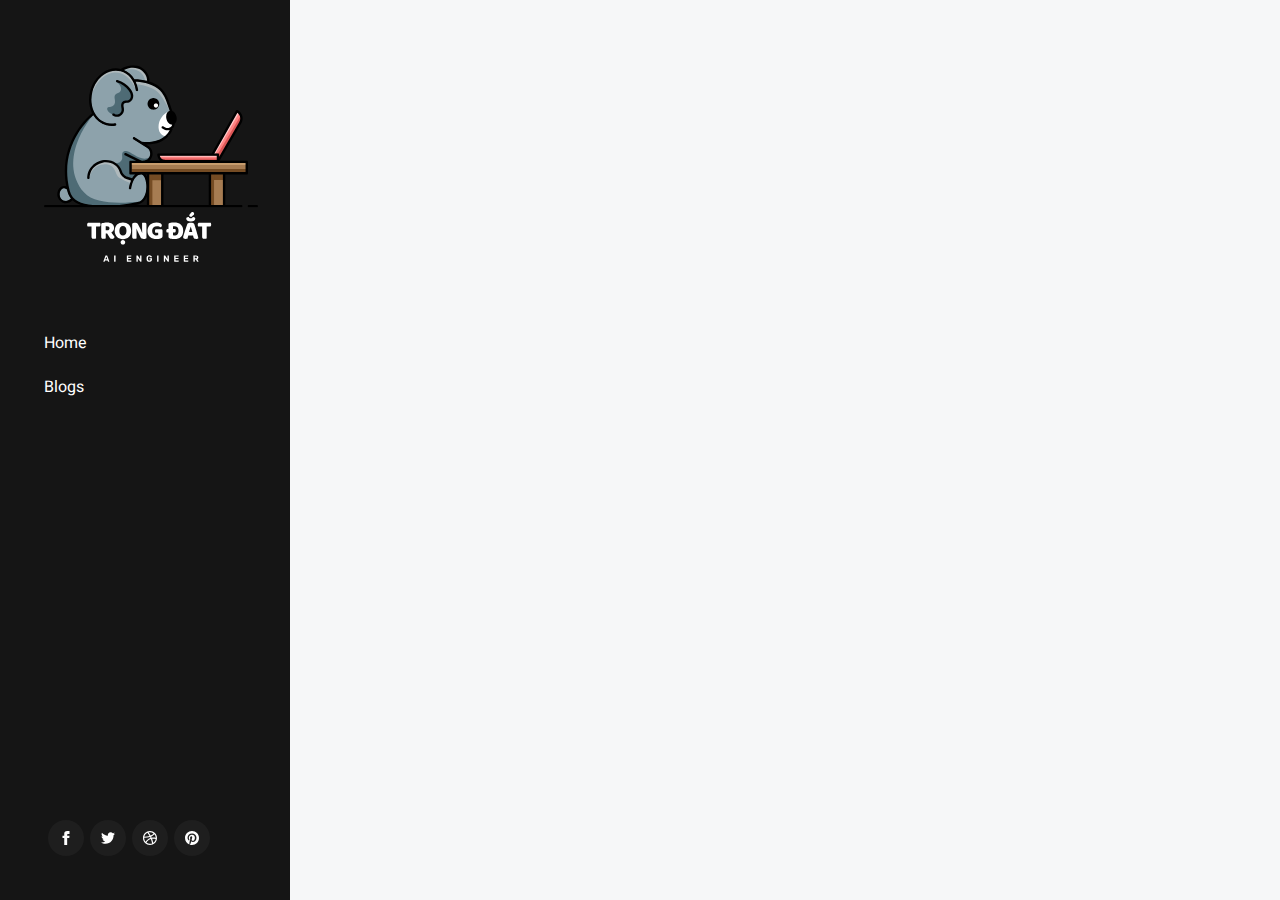
==== index.html @ d4995d7b "web" ====
<!DOCTYPE html>
<html class="no-js" lang="en">
<head>
    <!-- CSS
    ================================================== -->
    <link rel="stylesheet" href="statics/css/base.css">
    <link rel="stylesheet" href="statics/css/vendor.css">
    <link rel="stylesheet" href="statics/css/main.css">

    <script  type="text/javascript"  src="statics/js/jquery-3.2.1.min.js"></script>
    <script>
        $(function(){ $("head").load("components/head.html") });
        $(function(){ $("#menu").load("components/menu.html") });
    </script>
</head>

<body>
    <header id="menu"></header>
    <footer id="footer"></footer>
</body>
---- statics/css/base.css ----
/* =================================================================== 
 *
 *  Typewrite Base Stylesheet
 *  Template Ver. 1.0.0
 *  05-17-2019
 *  ------------------------------------------------------------------
 *
 *  TOC:
 *  # imports
 *  # normalize 
 *  # basic/base setup styles 
 *  # Grid v2.0.1
 *  # block grids
 *  # MISC
 *
 * =================================================================== */



/* ===================================================================
 * # imports 
 *
 * ------------------------------------------------------------------- */
@import url("https://fonts.googleapis.com/css?family=Heebo:300,400,500,600,700|Lora:400,400i,700,700i|IBM+Plex+Sans:300,400,400i,600,700,900");


/* ==========================================================================
 * # normalize
 * normalize.css v8.0.1 | MIT License |
 * github.com/necolas/normalize.css
 *
 * -------------------------------------------------------------------------- */

/* ------------------------------------------------------------------- 
 * ## document
 * ------------------------------------------------------------------- */

/* 1. Correct the line height in all browsers.
 * 2. Prevent adjustments of font size after orientation changes in iOS.*/
html {
  line-height: 1.15;  /* 1 */
  -webkit-text-size-adjust: 100%;  /* 2 */
}

/* ------------------------------------------------------------------- 
 * ## sections
 * ------------------------------------------------------------------- */

/* Remove the margin in all browsers. */
body {
  margin: 0;
}

/* Render the `main` element consistently in IE. */
main {
  display: block;
}

/* Correct the font size and margin on `h1` elements within `section` and
 * `article` contexts in Chrome, Firefox, and Safari. */
h1 {
  font-size: 2em;
  margin: 0.67em 0;
}

/* ------------------------------------------------------------------- 
 * ## grouping
 * ------------------------------------------------------------------- */

/* 1. Add the correct box sizing in Firefox.
 * 2. Show the overflow in Edge and IE. */
hr {
  box-sizing: content-box;  /* 1 */
  height: 0;  /* 1 */
  overflow: visible;  /* 2 */
}

/* 1. Correct the inheritance and scaling of font size in all browsers.
 * 2. Correct the odd `em` font sizing in all browsers. */
pre {
  font-family: monospace, monospace;  /* 1 */
  font-size: 1em;  /* 2 */
}

/* ------------------------------------------------------------------- 
 * ## text-level semantics
 * ------------------------------------------------------------------- */

/* Remove the gray background on active links in IE 10. */
a {
  background-color: transparent;
}

/* 1. Remove the bottom border in Chrome 57-
 * 2. Add the correct text decoration in Chrome, Edge, IE, Opera, and Safari. */
abbr[title] {
  border-bottom: none;  /* 1 */
  text-decoration: underline;  /* 2 */
  text-decoration: underline dotted;  /* 2 */
}

/* Add the correct font weight in Chrome, Edge, and Safari. */
b,
strong {
  font-weight: bolder;
}

/* 1. Correct the inheritance and scaling of font size in all browsers.
 * 2. Correct the odd `em` font sizing in all browsers. */
code,
kbd,
samp {
  font-family: monospace, monospace;  /* 1 */
  font-size: 1em;  /* 2 */
}

/* Add the correct font size in all browsers. */
small {
  font-size: 80%;
}

/* Prevent `sub` and `sup` elements from affecting the line height in
 * all browsers. */
sub,
sup {
  font-size: 75%;
  line-height: 0;
  position: relative;
  vertical-align: baseline;
}

sub {
  bottom: -0.25em;
}

sup {
  top: -0.5em;
}

/* ------------------------------------------------------------------- 
 * ## embedded content
 * ------------------------------------------------------------------- */

/* Remove the border on images inside links in IE 10. */
img {
  border-style: none;
}

/* ------------------------------------------------------------------- 
 * ## forms
 * ------------------------------------------------------------------- */

/* 1. Change the font styles in all browsers.
 * 2. Remove the margin in Firefox and Safari. */
button,
input,
optgroup,
select,
textarea {
  font-family: inherit;  /* 1 */
  font-size: 100%;  /* 1 */
  line-height: 1.15;  /* 1 */
  margin: 0;  /* 2 */
}

/* Show the overflow in IE.
 * 1. Show the overflow in Edge. */
button,
input {

  /* 1 */
  overflow: visible;
}

/* Remove the inheritance of text transform in Edge, Firefox, and IE.
 * 1. Remove the inheritance of text transform in Firefox. */
button,
select {

  /* 1 */
  text-transform: none;
}

/* Correct the inability to style clickable types in iOS and Safari. */
button,
[type="button"],
[type="reset"],
[type="submit"] {
  -webkit-appearance: button;
}

/* Remove the inner border and padding in Firefox. */
button::-moz-focus-inner,
[type="button"]::-moz-focus-inner,
[type="reset"]::-moz-focus-inner,
[type="submit"]::-moz-focus-inner {
  border-style: none;
  padding: 0;
}

/* Restore the focus styles unset by the previous rule. */
button:-moz-focusring,
[type="button"]:-moz-focusring,
[type="reset"]:-moz-focusring,
[type="submit"]:-moz-focusring {
  outline: 1px dotted ButtonText;
}

/* Correct the padding in Firefox. */
fieldset {
  padding: 0.35em 0.75em 0.625em;
}

/* 1. Correct the text wrapping in Edge and IE.
 * 2. Correct the color inheritance from `fieldset` elements in IE.
 * 3. Remove the padding so developers are not caught out when they zero out
 *    `fieldset` elements in all browsers. */
legend {
  box-sizing: border-box;  /* 1 */
  color: inherit;  /* 2 */
  display: table;  /* 1 */
  max-width: 100%;  /* 1 */
  padding: 0;  /* 3 */
  white-space: normal;  /* 1 */
}

/* Add the correct vertical alignment in Chrome, Firefox, and Opera. */
progress {
  vertical-align: baseline;
}

/* Remove the default vertical scrollbar in IE 10+. */
textarea {
  overflow: auto;
}

/* 1. Add the correct box sizing in IE 10.
 * 2. Remove the padding in IE 10. */
[type="checkbox"],
[type="radio"] {
  box-sizing: border-box;  /* 1 */
  padding: 0;  /* 2 */
}

/* Correct the cursor style of increment and decrement buttons in Chrome. */
[type="number"]::-webkit-inner-spin-button,
[type="number"]::-webkit-outer-spin-button {
  height: auto;
}

/* 1. Correct the odd appearance in Chrome and Safari.
 * 2. Correct the outline style in Safari. */
[type="search"] {
  -webkit-appearance: textfield;  /* 1 */
  outline-offset: -2px;  /* 2 */
}

/* Remove the inner padding in Chrome and Safari on macOS. */
[type="search"]::-webkit-search-decoration {
  -webkit-appearance: none;
}

/* 1. Correct the inability to style clickable types in iOS and Safari.
 * 2. Change font properties to `inherit` in Safari. */
::-webkit-file-upload-button {
  -webkit-appearance: button;  /* 1 */
  font: inherit;  /* 2 */
}

/* ------------------------------------------------------------------- 
 * ## interactive
 * ------------------------------------------------------------------- */

/* Add the correct display in Edge, IE 10+, and Firefox. */
details {
  display: block;
}

/* Add the correct display in all browsers. */
summary {
  display: list-item;
}

/* ------------------------------------------------------------------- 
 * ## misc
 * ------------------------------------------------------------------- */

/* Add the correct display in IE 10+. */
template {
  display: none;
}

/* Add the correct display in IE 10. */
[hidden] {
  display: none;
}


/* ===================================================================
 * # basic/base setup styles
 *
 * ------------------------------------------------------------------- */
html {
  font-size: 62.5%;
  box-sizing: border-box;
}

*,
*::before,
*::after {
  box-sizing: inherit;
}

body {
  font-weight: normal;
  line-height: 1;
  word-wrap: break-word;
  -moz-font-smoothing: grayscale;
  -moz-osx-font-smoothing: grayscale;
  -webkit-font-smoothing: antialiased;
  -webkit-overflow-scrolling: touch;
  -webkit-text-size-adjust: none;
}

/* ------------------------------------------------------------------- 
 * ## Media
 * ------------------------------------------------------------------- */
svg,
img,
video embed,
iframe,
object {
  max-width: 100%;
  height: auto;
}

/* ------------------------------------------------------------------- 
 * ## Typography resets 
 * ------------------------------------------------------------------- */
div, dl, dt, dd, ul, ol, li, h1, h2, h3, h4, h5, h6, pre, form, p, blockquote, th, td {
  margin: 0;
  padding: 0;
}

p {
  font-size: inherit;
  text-rendering: optimizeLegibility;
}

em,
i {
  font-style: italic;
  line-height: inherit;
}

strong,
b {
  font-weight: bold;
  line-height: inherit;
}

small {
  font-size: 60%;
  line-height: inherit;
}

ol,
ul {
  list-style: none;
}

li {
  display: block;
}

/* ------------------------------------------------------------------- 
 * ## links
 * ------------------------------------------------------------------- */
a {
  text-decoration: none;
  line-height: inherit;
}

a img {
  border: none;
}

/* ------------------------------------------------------------------- 
 * ## inputs
 * ------------------------------------------------------------------- */
fieldset {
  margin: 0;
  padding: 0;
}

input[type="email"],
input[type="number"],
input[type="search"],
input[type="text"],
input[type="tel"],
input[type="url"],
input[type="password"],
textarea {
  -webkit-appearance: none;
  -moz-appearance: none;
  appearance: none;
}


/* ===================================================================
 * # Grid v2.0.1
 *
 *   -----------------------------------------------------------------
 * - Grid breakpoints are based on MAXIMUM WIDTH media queries, 
 *   meaning they apply to that one breakpoint and ALL THOSE BELOW IT.
 * - Grid columns without a specified width will automatically layout 
 *   as equal width columns.
 * ------------------------------------------------------------------- */

/* rows
 * ------------------------------------- */
.row {
  width: 89%;
  max-width: 1200px;
  margin: 0 auto;
  display: -ms-flexbox;
  display: -webkit-flex;
  display: flex;
  -webkit-flex-flow: row wrap;
  -ms-flex-flow: row wrap;
  flex-flow: row wrap;
}

.row .row {
  width: auto;
  max-width: none;
  margin-left: -20px;
  margin-right: -20px;
}

/* columns
 * -------------------------------------- */
.column {
  -webkit-flex: 1 1 0%;
  -ms-flex: 1 1 0%;
  flex: 1 1 0%;
  padding: 0 20px;
}

.collapse > .column,
.column.collapse {
  padding: 0;
}

/* flex row containers utility classes
 * ----------------------------------------- */
.row.row-wrap {
  -webkit-flex-wrap: wrap;
  -ms-flex-wrap: wrap;
  flex-wrap: wrap;
}

.row.row-nowrap {
  -webkit-flex-wrap: nowrap;
  -ms-flex-wrap: none;
  flex-wrap: nowrap;
}

.row.row-top {
  -webkit-align-items: flex-start;
  -ms-flex-align: start;
  align-items: flex-start;
}

.row.row-bottom {
  -webkit-align-items: flex-end;
  -ms-flex-align: end;
  align-items: flex-end;
}

.row.row-center {
  -webkit-align-items: center;
  -ms-flex-align: center;
  align-items: center;
}

.row.row-stretch {
  -webkit-align-items: stretch;
  -ms-flex-align: stretch;
  align-items: stretch;
}

.row.row-baseline {
  -webkit-align-items: baseline;
  -ms-flex-align: baseline;
  align-items: baseline;
}

/* flex item utility alignment classes
 * ----------------------------------------- */
.align-center {
  margin: auto;
  -webkit-align-self: center;
  -ms-flex-item-align: center;
  align-self: center;
}

.align-left {
  margin-right: auto;
  -webkit-align-self: center;
  -ms-flex-item-align: center;
  align-self: center;
}

.align-right {
  margin-left: auto;
  -webkit-align-self: center;
  -ms-flex-item-align: center;
  align-self: center;
}

.align-x-center {
  margin-right: auto;
  margin-left: auto;
}

.align-x-left {
  margin-right: auto;
}

.align-x-right {
  margin-left: auto;
}

.align-y-center {
  -webkit-align-self: center;
  -ms-flex-item-align: center;
  align-self: center;
}

.align-y-top {
  -webkit-align-self: flex-start;
  -ms-flex-item-align: start;
  align-self: flex-start;
}

.align-y-bottom {
  -webkit-align-self: flex-end;
  -ms-flex-item-align: end;
  align-self: flex-end;
}

/* large screen column widths 
 * -------------------------------------- */
.large-1 {
  -webkit-flex: 0 0 8.33333%;
  -ms-flex: 0 0 8.33333%;
  flex: 0 0 8.33333%;
  max-width: 8.33333%;
}

.large-2 {
  -webkit-flex: 0 0 16.66667%;
  -ms-flex: 0 0 16.66667%;
  flex: 0 0 16.66667%;
  max-width: 16.66667%;
}

.large-3 {
  -webkit-flex: 0 0 25%;
  -ms-flex: 0 0 25%;
  flex: 0 0 25%;
  max-width: 25%;
}

.large-4 {
  -webkit-flex: 0 0 33.33333%;
  -ms-flex: 0 0 33.33333%;
  flex: 0 0 33.33333%;
  max-width: 33.33333%;
}

.large-5 {
  -webkit-flex: 0 0 41.66667%;
  -ms-flex: 0 0 41.66667%;
  flex: 0 0 41.66667%;
  max-width: 41.66667%;
}

.large-6,
.large-half {
  -webkit-flex: 0 0 50%;
  -ms-flex: 0 0 50%;
  flex: 0 0 50%;
  max-width: 50%;
}

.large-7 {
  -webkit-flex: 0 0 58.33333%;
  -ms-flex: 0 0 58.33333%;
  flex: 0 0 58.33333%;
  max-width: 58.33333%;
}

.large-8 {
  -webkit-flex: 0 0 66.66667%;
  -ms-flex: 0 0 66.66667%;
  flex: 0 0 66.66667%;
  max-width: 66.66667%;
}

.large-9 {
  -webkit-flex: 0 0 75%;
  -ms-flex: 0 0 75%;
  flex: 0 0 75%;
  max-width: 75%;
}

.large-10 {
  -webkit-flex: 0 0 83.33333%;
  -ms-flex: 0 0 83.33333%;
  flex: 0 0 83.33333%;
  max-width: 83.33333%;
}

.large-11 {
  -webkit-flex: 0 0 91.66667%;
  -ms-flex: 0 0 91.66667%;
  flex: 0 0 91.66667%;
  max-width: 91.66667%;
}

.large-12,
.large-full {
  -webkit-flex: 0 0 100%;
  -ms-flex: 0 0 100%;
  flex: 0 0 100%;
  max-width: 100%;
}

/* ------------------------------------------------------------------- 
 * ## medium screen devices
 * ------------------------------------------------------------------- */
@media screen and (max-width:1200px) {
  .row .row {
    margin-left: -16px;
    margin-right: -16px;
  }

  .column {
    padding: 0 16px;
  }

  .medium-1 {
    -webkit-flex: 0 0 8.33333%;
    -ms-flex: 0 0 8.33333%;
    flex: 0 0 8.33333%;
    max-width: 8.33333%;
  }

  .medium-2 {
    -webkit-flex: 0 0 16.66667%;
    -ms-flex: 0 0 16.66667%;
    flex: 0 0 16.66667%;
    max-width: 16.66667%;
  }

  .medium-3 {
    -webkit-flex: 0 0 25%;
    -ms-flex: 0 0 25%;
    flex: 0 0 25%;
    max-width: 25%;
  }

  .medium-4 {
    -webkit-flex: 0 0 33.33333%;
    -ms-flex: 0 0 33.33333%;
    flex: 0 0 33.33333%;
    max-width: 33.33333%;
  }

  .medium-5 {
    -webkit-flex: 0 0 41.66667%;
    -ms-flex: 0 0 41.66667%;
    flex: 0 0 41.66667%;
    max-width: 41.66667%;
  }

  .medium-6,
  .medium-half {
    -webkit-flex: 0 0 50%;
    -ms-flex: 0 0 50%;
    flex: 0 0 50%;
    max-width: 50%;
  }

  .medium-7 {
    -webkit-flex: 0 0 58.33333%;
    -ms-flex: 0 0 58.33333%;
    flex: 0 0 58.33333%;
    max-width: 58.33333%;
  }

  .medium-8 {
    -webkit-flex: 0 0 66.66667%;
    -ms-flex: 0 0 66.66667%;
    flex: 0 0 66.66667%;
    max-width: 66.66667%;
  }

  .medium-9 {
    -webkit-flex: 0 0 75%;
    -ms-flex: 0 0 75%;
    flex: 0 0 75%;
    max-width: 75%;
  }

  .medium-10 {
    -webkit-flex: 0 0 83.33333%;
    -ms-flex: 0 0 83.33333%;
    flex: 0 0 83.33333%;
    max-width: 83.33333%;
  }

  .medium-11 {
    -webkit-flex: 0 0 91.66667%;
    -ms-flex: 0 0 91.66667%;
    flex: 0 0 91.66667%;
    max-width: 91.66667%;
  }

  .medium-12,
  .medium-full {
    -webkit-flex: 0 0 100%;
    -ms-flex: 0 0 100%;
    flex: 0 0 100%;
    max-width: 100%;
  }

}

/* ------------------------------------------------------------------- 
 * ## tablets
 * ------------------------------------------------------------------- */
@media screen and (max-width:800px) {
  .tab-1 {
    -webkit-flex: 0 0 8.33333%;
    -ms-flex: 0 0 8.33333%;
    flex: 0 0 8.33333%;
    max-width: 8.33333%;
  }

  .tab-2 {
    -webkit-flex: 0 0 16.66667%;
    -ms-flex: 0 0 16.66667%;
    flex: 0 0 16.66667%;
    max-width: 16.66667%;
  }

  .tab-3 {
    -webkit-flex: 0 0 25%;
    -ms-flex: 0 0 25%;
    flex: 0 0 25%;
    max-width: 25%;
  }

  .tab-4 {
    -webkit-flex: 0 0 33.33333%;
    -ms-flex: 0 0 33.33333%;
    flex: 0 0 33.33333%;
    max-width: 33.33333%;
  }

  .tab-5 {
    -webkit-flex: 0 0 41.66667%;
    -ms-flex: 0 0 41.66667%;
    flex: 0 0 41.66667%;
    max-width: 41.66667%;
  }

  .tab-6,
  .tab-half {
    -webkit-flex: 0 0 50%;
    -ms-flex: 0 0 50%;
    flex: 0 0 50%;
    max-width: 50%;
  }

  .tab-7 {
    -webkit-flex: 0 0 58.33333%;
    -ms-flex: 0 0 58.33333%;
    flex: 0 0 58.33333%;
    max-width: 58.33333%;
  }

  .tab-8 {
    -webkit-flex: 0 0 66.66667%;
    -ms-flex: 0 0 66.66667%;
    flex: 0 0 66.66667%;
    max-width: 66.66667%;
  }

  .tab-9 {
    -webkit-flex: 0 0 75%;
    -ms-flex: 0 0 75%;
    flex: 0 0 75%;
    max-width: 75%;
  }

  .tab-10 {
    -webkit-flex: 0 0 83.33333%;
    -ms-flex: 0 0 83.33333%;
    flex: 0 0 83.33333%;
    max-width: 83.33333%;
  }

  .tab-11 {
    -webkit-flex: 0 0 91.66667%;
    -ms-flex: 0 0 91.66667%;
    flex: 0 0 91.66667%;
    max-width: 91.66667%;
  }

  .tab-12,
  .tab-full {
    -webkit-flex: 0 0 100%;
    -ms-flex: 0 0 100%;
    flex: 0 0 100%;
    max-width: 100%;
  }

  .hide-on-tablet {
    display: none;
  }

}

/* ------------------------------------------------------------------- 
 * ## mobile devices 
 * ------------------------------------------------------------------- */
@media screen and (max-width:600px) {
  .row {
    width: 100%;
    padding-left: 25px;
    padding-right: 25px;
  }

  .row .row {
    margin-left: -10px;
    margin-right: -10px;
    padding-left: 0;
    padding-right: 0;
  }

  .column {
    padding: 0 10px;
  }

  .mob-1 {
    -webkit-flex: 0 0 8.33333%;
    -ms-flex: 0 0 8.33333%;
    flex: 0 0 8.33333%;
    max-width: 8.33333%;
  }

  .mob-2 {
    -webkit-flex: 0 0 16.66667%;
    -ms-flex: 0 0 16.66667%;
    flex: 0 0 16.66667%;
    max-width: 16.66667%;
  }

  .mob-3 {
    -webkit-flex: 0 0 25%;
    -ms-flex: 0 0 25%;
    flex: 0 0 25%;
    max-width: 25%;
  }

  .mob-4 {
    -webkit-flex: 0 0 33.33333%;
    -ms-flex: 0 0 33.33333%;
    flex: 0 0 33.33333%;
    max-width: 33.33333%;
  }

  .mob-5 {
    -webkit-flex: 0 0 41.66667%;
    -ms-flex: 0 0 41.66667%;
    flex: 0 0 41.66667%;
    max-width: 41.66667%;
  }

  .mob-6,
  .mob-half {
    -webkit-flex: 0 0 50%;
    -ms-flex: 0 0 50%;
    flex: 0 0 50%;
    max-width: 50%;
  }

  .mob-7 {
    -webkit-flex: 0 0 58.33333%;
    -ms-flex: 0 0 58.33333%;
    flex: 0 0 58.33333%;
    max-width: 58.33333%;
  }

  .mob-8 {
    -webkit-flex: 0 0 66.66667%;
    -ms-flex: 0 0 66.66667%;
    flex: 0 0 66.66667%;
    max-width: 66.66667%;
  }

  .mob-9 {
    -webkit-flex: 0 0 75%;
    -ms-flex: 0 0 75%;
    flex: 0 0 75%;
    max-width: 75%;
  }

  .mob-10 {
    -webkit-flex: 0 0 83.33333%;
    -ms-flex: 0 0 83.33333%;
    flex: 0 0 83.33333%;
    max-width: 83.33333%;
  }

  .mob-11 {
    -webkit-flex: 0 0 91.66667%;
    -ms-flex: 0 0 91.66667%;
    flex: 0 0 91.66667%;
    max-width: 91.66667%;
  }

  .mob-12,
  .mob-full {
    -webkit-flex: 0 0 100%;
    -ms-flex: 0 0 100%;
    flex: 0 0 100%;
    max-width: 100%;
  }

  .hide-on-mobile {
    display: none;
  }

}

/* ------------------------------------------------------------------- 
 * ## small mobile devices <= 400px
 * ------------------------------------------------------------------- */
@media screen and (max-width:400px) {
  .row {
    padding-left: 22px;
    padding-right: 22px;
  }

  .row .row {
    margin-left: 0;
    margin-right: 0;
  }

  .column {
    -webkit-flex: 0 0 100%;
    -ms-flex: 0 0 100%;
    flex: 0 0 100%;
    max-width: 100%;
    width: 100%;
    margin-left: 0;
    margin-right: 0;
    padding: 0;
  }

}



/* ===================================================================
 * # block grids
 *
 * -------------------------------------------------------------------
 * Equally-sized columns define at parent/row level.
 * ------------------------------------------------------------------- */
.block-large-1-8 > .column {
  -webkit-flex: 0 0 12.5%;
  -ms-flex: 0 0 12.5%;
  flex: 0 0 12.5%;
  max-width: 12.5%;
}

.block-large-1-6 > .column {
  -webkit-flex: 0 0 16.66667%;
  -ms-flex: 0 0 16.66667%;
  flex: 0 0 16.66667%;
  max-width: 16.66667%;
}

.block-large-1-5 > .column {
  -webkit-flex: 0 0 20%;
  -ms-flex: 0 0 20%;
  flex: 0 0 20%;
  max-width: 20%;
}

.block-large-1-4 > .column {
  -webkit-flex: 0 0 25%;
  -ms-flex: 0 0 25%;
  flex: 0 0 25%;
  max-width: 25%;
}

.block-large-1-3 > .column {
  -webkit-flex: 0 0 33.33333%;
  -ms-flex: 0 0 33.33333%;
  flex: 0 0 33.33333%;
  max-width: 33.33333%;
}

.block-large-1-2 > .column {
  -webkit-flex: 0 0 50%;
  -ms-flex: 0 0 50%;
  flex: 0 0 50%;
  max-width: 50%;
}

.block-large-full > .column {
  -webkit-flex: 0 0 100%;
  -ms-flex: 0 0 100%;
  flex: 0 0 100%;
  max-width: 100%;
}

/* ------------------------------------------------------------------- 
 * ## block grids - medium screen devices
 * ------------------------------------------------------------------- */
@media screen and (max-width:1200px) {
  .block-medium-1-8 > .column {
    -webkit-flex: 0 0 12.5%;
    -ms-flex: 0 0 12.5%;
    flex: 0 0 12.5%;
    max-width: 12.5%;
  }

  .block-medium-1-6 > .column {
    -webkit-flex: 0 0 16.66667%;
    -ms-flex: 0 0 16.66667%;
    flex: 0 0 16.66667%;
    max-width: 16.66667%;
  }

  .block-medium-1-5 > .column {
    -webkit-flex: 0 0 20%;
    -ms-flex: 0 0 20%;
    flex: 0 0 20%;
    max-width: 20%;
  }

  .block-medium-1-4 > .column {
    -webkit-flex: 0 0 25%;
    -ms-flex: 0 0 25%;
    flex: 0 0 25%;
    max-width: 25%;
  }

  .block-medium-1-3 > .column {
    -webkit-flex: 0 0 33.33333%;
    -ms-flex: 0 0 33.33333%;
    flex: 0 0 33.33333%;
    max-width: 33.33333%;
  }

  .block-medium-1-2 > .column {
    -webkit-flex: 0 0 50%;
    -ms-flex: 0 0 50%;
    flex: 0 0 50%;
    max-width: 50%;
  }

  .block-medium-full > .column {
    -webkit-flex: 0 0 100%;
    -ms-flex: 0 0 100%;
    flex: 0 0 100%;
    max-width: 100%;
  }

}

/* ------------------------------------------------------------------- 
 * ## block grids - tablets
 * ------------------------------------------------------------------- */
@media screen and (max-width:800px) {
  .block-tab-1-8 > .column {
    -webkit-flex: 0 0 12.5%;
    -ms-flex: 0 0 12.5%;
    flex: 0 0 12.5%;
    max-width: 12.5%;
  }

  .block-tab-1-6 > .column {
    -webkit-flex: 0 0 16.66667%;
    -ms-flex: 0 0 16.66667%;
    flex: 0 0 16.66667%;
    max-width: 16.66667%;
  }

  .block-tab-1-5 > .column {
    -webkit-flex: 0 0 20%;
    -ms-flex: 0 0 20%;
    flex: 0 0 20%;
    max-width: 20%;
  }

  .block-tab-1-4 > .column {
    -webkit-flex: 0 0 25%;
    -ms-flex: 0 0 25%;
    flex: 0 0 25%;
    max-width: 25%;
  }

  .block-tab-1-3 > .column {
    -webkit-flex: 0 0 33.33333%;
    -ms-flex: 0 0 33.33333%;
    flex: 0 0 33.33333%;
    max-width: 33.33333%;
  }

  .block-tab-1-2 > .column {
    -webkit-flex: 0 0 50%;
    -ms-flex: 0 0 50%;
    flex: 0 0 50%;
    max-width: 50%;
  }

  .block-tab-full > .column {
    -webkit-flex: 0 0 100%;
    -ms-flex: 0 0 100%;
    flex: 0 0 100%;
    max-width: 100%;
  }

}

/* ------------------------------------------------------------------- 
 * ## block grids - mobile devices
 * ------------------------------------------------------------------- */
@media screen and (max-width:600px) {
  .block-mob-1-8 > .column {
    -webkit-flex: 0 0 12.5%;
    -ms-flex: 0 0 12.5%;
    flex: 0 0 12.5%;
    max-width: 12.5%;
  }

  .block-mob-1-6 > .column {
    -webkit-flex: 0 0 16.66667%;
    -ms-flex: 0 0 16.66667%;
    flex: 0 0 16.66667%;
    max-width: 16.66667%;
  }

  .block-mob-1-5 > .column {
    -webkit-flex: 0 0 20%;
    -ms-flex: 0 0 20%;
    flex: 0 0 20%;
    max-width: 20%;
  }

  .block-mob-1-4 > .column {
    -webkit-flex: 0 0 25%;
    -ms-flex: 0 0 25%;
    flex: 0 0 25%;
    max-width: 25%;
  }

  .block-mob-1-3 > .column {
    -webkit-flex: 0 0 33.33333%;
    -ms-flex: 0 0 33.33333%;
    flex: 0 0 33.33333%;
    max-width: 33.33333%;
  }

  .block-mob-1-2 > .column {
    -webkit-flex: 0 0 50%;
    -ms-flex: 0 0 50%;
    flex: 0 0 50%;
    max-width: 50%;
  }

  .block-mob-full > .column {
    -webkit-flex: 0 0 100%;
    -ms-flex: 0 0 100%;
    flex: 0 0 100%;
    max-width: 100%;
  }

}

/* ------------------------------------------------------------------- 
 * ## block grids - small mobile devices <= 400px
 * ------------------------------------------------------------------- */
@media screen and (max-width:400px) {
  .stack > .column {
    -webkit-flex: 0 0 100%;
    -ms-flex: 0 0 100%;
    flex: 0 0 100%;
    max-width: 100%;
    width: 100%;
    margin-left: 0;
    margin-right: 0;
    padding: 0;
  }

}



/* ===================================================================
 * # MISC
 *
 * ------------------------------------------------------------------- */
.group:after {
  content: "";
  display: table;
  clear: both;
}

/* misc helper classes
 * -------------------------------------- */
.is-hidden {
  display: none;
}

.is-invisible {
  visibility: hidden;
}

.antialiased {
  -webkit-font-smoothing: antialiased;
  -moz-osx-font-smoothing: grayscale;
}

.overflow-hidden {
  overflow: hidden;
}

.remove-bottom {
  margin-bottom: 0;
}

.add-half-bottom {
  margin-bottom: 1.6rem !important;
}

.add-bottom {
  margin-bottom: 3.2rem !important;
}

.no-border {
  border: none;
}

.full-width {
  width: 100%;
}

.text-center {
  text-align: center;
}

.text-left {
  text-align: left;
}

.text-right {
  text-align: right;
}

.pull-left {
  float: left;
}

.pull-right {
  float: right;
}

/*# sourceMappingURL=base.css.map */
---- statics/css/vendor.css ----
/* =================================================================== 
 *
 *  Typerite Vendor/Third Party CSS
 *  Template Ver. 1.0.0 
 *  05-20-2019
 *  ------------------------------------------------------------------
 *
 *  TOC:
 *  # Slick Slider
 *  # lity
 *  # PrettyPrint GitHub Theme 
 *
 * =================================================================== */


/* ===================================================================
 * # Slick Slider
 * http://kenwheeler.github.io/slick/
 * ------------------------------------------------------------------- */

/* Slider */
.slick-slider {
  position: relative;
  display: block;
  box-sizing: border-box;
  -webkit-touch-callout: none;
  -webkit-user-select: none;
  -khtml-user-select: none;
  -moz-user-select: none;
  -ms-user-select: none;
  user-select: none;
  -ms-touch-action: pan-y;
  touch-action: pan-y;
  -webkit-tap-highlight-color: transparent;
}

.slick-list {
  position: relative;
  overflow: hidden;
  display: block;
  margin: 0;
  padding: 0;
}

.slick-list:focus {
  outline: none;
}

.slick-list.dragging {
  cursor: pointer;
  cursor: hand;
}

.slick-slider .slick-track,
.slick-slider .slick-list {
  -webkit-transform: translate3d(0, 0, 0);
  -moz-transform: translate3d(0, 0, 0);
  -ms-transform: translate3d(0, 0, 0);
  -o-transform: translate3d(0, 0, 0);
  transform: translate3d(0, 0, 0);
}

.slick-track {
  position: relative;
  left: 0;
  top: 0;
  display: block;
  margin-left: auto;
  margin-right: auto;
}

.slick-track:before,
.slick-track:after {
  content: "";
  display: table;
}

.slick-track:after {
  clear: both;
}

.slick-loading .slick-track {
  visibility: hidden;
}

.slick-slide {
  float: left;
  height: 100%;
  min-height: 1px;
  display: none;
}

[dir="rtl"] .slick-slide {
  float: right;
}

.slick-slide img {
  display: block;
}

.slick-slide.slick-loading img {
  display: none;
}

.slick-slide.dragging img {
  pointer-events: none;
}

.slick-initialized .slick-slide {
  display: block;
}

.slick-loading .slick-slide {
  visibility: hidden;
}

.slick-vertical .slick-slide {
  display: block;
  height: auto;
  border: 1px solid transparent;
}

.slick-arrow.slick-hidden {
  display: none;
}



/* ===================================================================
 * # lity - v1.6.6 - 2016-04-22
 *   http://sorgalla.com/lity/
 *   Copyright (c) 2016 Jan Sorgalla; Licensed MIT 
 * ------------------------------------------------------------------- */
.lity {
  z-index: 9990;
  position: fixed;
  top: 0;
  right: 0;
  bottom: 0;
  left: 0;
  white-space: nowrap;
  background: #000000;
  background: rgba(0, 0, 0, 0.9);
  outline: none !important;
  opacity: 0;
  -webkit-transition: opacity 0.3s ease;
  -o-transition: opacity 0.3s ease;
  transition: opacity 0.3s ease;
}

.lity.lity-opened {
  opacity: 1;
}

.lity.lity-closed {
  opacity: 0;
}

.lity * {
  -webkit-box-sizing: border-box;
  -moz-box-sizing: border-box;
  box-sizing: border-box;
}

.lity-wrap {
  z-index: 9990;
  position: fixed;
  top: 0;
  right: 0;
  bottom: 0;
  left: 0;
  text-align: center;
  outline: none !important;
}

.lity-wrap:before {
  content: "";
  display: inline-block;
  height: 100%;
  vertical-align: middle;
  margin-right: -0.25em;
}

.lity-loader {
  z-index: 9991;
  color: #333;
  position: absolute;
  top: 50%;
  margin-top: -0.8em;
  width: 100%;
  text-align: center;
  font-size: 14px;
  font-family: Arial, Helvetica, sans-serif;
  opacity: 0;
  -webkit-transition: opacity 0.3s ease;
  -o-transition: opacity 0.3s ease;
  transition: opacity 0.3s ease;
}

.lity-loading .lity-loader {
  opacity: 1;
}

.lity-container {
  z-index: 9992;
  position: relative;
  text-align: left;
  vertical-align: middle;
  display: inline-block;
  white-space: normal;
  max-width: 100%;
  max-height: 100%;
  outline: none !important;
}

.lity-content {
  z-index: 9993;
  width: 100%;
  -webkit-transform: scale(1);
  -ms-transform: scale(1);
  -o-transform: scale(1);
  transform: scale(1);
  -webkit-transition: -webkit-transform 0.3s ease;
  -o-transition: -o-transform 0.3s ease;
  transition: transform 0.3s ease;
}

.lity-loading .lity-content,
.lity-closed .lity-content {
  -webkit-transform: scale(0.8);
  -ms-transform: scale(0.8);
  -o-transform: scale(0.8);
  transform: scale(0.8);
}

.lity-content:after {
  content: "";
  position: absolute;
  left: 0;
  top: 0;
  bottom: 0;
  display: block;
  right: 0;
  width: auto;
  height: auto;
  z-index: -1;
}

.lity-close {
  z-index: 9994;
  width: 42px;
  height: 42px;
  position: fixed;
  text-align: center !important;
  right: 20px;
  top: 20px;
  -webkit-appearance: none;
  cursor: pointer;
  text-decoration: none;
  text-align: center;
  padding: 0;
  margin: 0;
  color: white;
  font-style: normal;
  font-size: 30px;
  font-family: Arial, sans-serif;
  line-height: 42px;
  border: 0;
  background: transparent;
  outline: none;
  -webkit-box-shadow: none;
  box-shadow: none;
  font: 0/0 a;
  text-shadow: none;
  color: transparent;
  border-radius: 50%;
}

.lity-close::before,
.lity-close::after {
  display: block;
  content: "";
  height: 20px;
  width: 2px;
  background-color: white;
  position: absolute;
  top: 11px;
  left: 20px;
}

.lity-close::before {
  -webkit-transform: rotate(-45deg);
  transform: rotate(-45deg);
}

.lity-close::after {
  -webkit-transform: rotate(45deg);
  transform: rotate(45deg);
}

.lity-close::-moz-focus-inner {
  border: 0;
  padding: 0;
}

.lity-close:hover,
.lity-close:focus,
.lity-close:active,
.lity-close:visited {
  text-decoration: none;
  text-align: center;
  padding: 0;
  color: #fff;
  font-style: normal;
  font-size: 30px;
  font-family: Arial, sans-serif;
  line-height: 36px;
  border: 0;
  background: transparent;
  outline: none;
  -webkit-box-shadow: none;
  box-shadow: none;
  font: 0/0 a;
  text-shadow: none;
  color: transparent;
}

.lity-close:hover::before,
.lity-close:hover::after,
.lity-close:focus::before,
.lity-close:focus::after,
.lity-close:active::before,
.lity-close:active::after,
.lity-close:visited::before,
.lity-close:visited::after {
  background-color: #33998a;
}

/* Image */
.lity-image img {
  max-width: 100%;
  display: block;
  line-height: 0;
  border: 0;
}

/* iFrame */
.lity-iframe .lity-container {
  width: 100%;
  max-width: 964px;
}

.lity-iframe-container {
  width: 100%;
  height: 0;
  padding-top: 56.25%;
  overflow: auto;
  pointer-events: auto;
  -webkit-transform: translateZ(0);
  transform: translateZ(0);
  -webkit-overflow-scrolling: touch;
}

.lity-iframe-container iframe {
  position: absolute;
  display: block;
  top: 0;
  left: 0;
  width: 100%;
  height: 100%;
  background: #000;
}

.lity-hide {
  display: none;
}



/* ===================================================================
 * # PrettyPrint GitHub Theme 
 *   
 * ------------------------------------------------------------------- */
.prettyprint {
  background: #efefef;
  font-family: Menlo, "Bitstream Vera Sans Mono", "DejaVu Sans Mono", Monaco, Consolas, monospace;
  font-size: 13px;
  line-height: 1.538;
  border: none;
}

.pln {
  color: #333333;
}

@media screen {
  .str {
    color: #dd1144;
  }

  .kwd {
    color: #333333;
  }

  .com {
    color: #999988;
  }

  .typ {
    color: #445588;
  }

  .lit {
    color: #445588;
  }

  .pun {
    color: #333333;
  }

  .opn {
    color: #333333;
  }

  .clo {
    color: #333333;
  }

  .tag {
    color: navy;
  }

  .atn {
    color: teal;
  }

  .atv {
    color: #dd1144;
  }

  .dec {
    color: #333333;
  }

  .var {
    color: teal;
  }

  .fun {
    color: #990000;
  }

}

@media print, projection {
  .str {
    color: #006600;
  }

  .kwd {
    color: #006;
    font-weight: bold;
  }

  .com {
    color: #600;
    font-style: italic;
  }

  .typ {
    color: #404;
    font-weight: bold;
  }

  .lit {
    color: #004444;
  }

  .pun,
  .opn,
  .clo {
    color: #444400;
  }

  .tag {
    color: #006;
    font-weight: bold;
  }

  .atn {
    color: #440044;
  }

  .atv {
    color: #006600;
  }

}

/* Specify class=linenums on a pre to get line numbering */
ol.linenums {
  margin-top: 0;
  margin-bottom: 0;
}

/* IE indents via margin-left */
li.L0,
li.L1,
li.L2,
li.L3,
li.L4,
li.L5,
li.L6,
li.L7,
li.L8,
li.L9 {

  /* */
}

/* Alternate shading for lines */
li.L1,
li.L3,
li.L5,
li.L7,
li.L9 {

  /* */
}

/*# sourceMappingURL=vendor.css.map */
---- statics/css/main.css ----
/* =================================================================== 
 *
 *  Typerite Main Stylesheet
 *  Template Ver. 1.0.0
 *  05-17-2019
 *  ------------------------------------------------------------------
 *
 *  TOC:
 *  # base style overrides
 *      ## links    
 *  # typography & general theme styles
 *      ## typography
 *      ## Lists    
 *      ## responsive video container
 *      ## floated image
 *      ## tables
 *      ## Spacing
 *  # preloader
 *  # forms
 *      ## Style Placeholder Text
 *      ## Change Autocomplete styles in Chrome
 *  # buttons
 *  # additional components
 *      ## additional typo styles
 *      ## skillbars
 *      ## alert box 
 *      ## pagination 
 *  # Common and Reusable Styles
 *      ## animation stuff 
 *      ## entry media
 *      ## listing header
 *      ## slick slider 
 *      ## masonry entries 
 *      ## post formats - masonry view
 *  # site header
 *      ## header logo
 *      ## header main navigation
 *      ## menu toggle
 *      ## header social
 *      ## header search trigger
 *      ## header-search
 *      ## close button for search 
 *  # site content & footer 
 *      ## content
 *      ## footer
 *      ## copyright
 *      ## go to top
 *  # blog styles and blog components
 *      ## entry header meta
 *      ## post tags
 *      ## blog single page navigation
 *      ## related articles
 *      ## comments
 *      ## format gallery
 *
 * =================================================================== */


/* ===================================================================
 * # base style overrides
 *
 * ------------------------------------------------------------------- */
html {
  font-size: 10px;
}

@media screen and (max-width:400px) {
  html {
    font-size: 9.210526315789474px;
  }

}

html,
body {
  height: 100%;
}

body {
  background: #f6f7f8;
  font-family: "IBM Plex Sans", sans-serif;
  font-size: 1.9rem;
  font-style: normal;
  font-weight: normal;
  line-height: 1.789;
  color: #000000;
  margin: 0;
  padding: 0;
}

body.nav-wrap-is-visible {
  overflow: hidden;
}

body.ss-bg-white {
  background: #ffffff;
}

/* ------------------------------------------------------------------- 
 * ## links
 * ------------------------------------------------------------------- */
a {
  color: #33998a;
  transition: all 0.3s ease-in-out;
}

a:hover,
a:focus,
a:active {
  color: #da5260;
}

a:hover,
a:active {
  outline: 0;
}


/* ===================================================================
 * # typography & general theme styles
 * 
 * ------------------------------------------------------------------- */

/* ------------------------------------------------------------------- 
 * ## typography
 * ------------------------------------------------------------------- */
h1, h2, h3, h4, h5, h6, .h1, .h2, .h3, .h4, .h5, .h6 {
  font-family: "Heebo", sans-serif;
  font-weight: 500;
  font-style: normal;
  color: #000000;
  font-variant-ligatures: common-ligatures;
  text-rendering: optimizeLegibility;
}

h1, .h1, h2, .h2, h3, .h3, h4, .h4 {
  margin-top: 6rem;
  margin-bottom: 1.6rem;
}

@media screen and (max-width:600px) {
  h1, .h1, h2, .h2, h3, .h3, h4, .h4 {
    margin-top: 5.6rem;
  }

}

h5, .h5, h6, .h6 {
  margin-top: 4.8rem;
  margin-bottom: 1.2rem;
}

@media screen and (max-width:600px) {
  h5, .h5, h6, .h6 {
    margin-top: 4.4rem;
    margin-bottom: 0.8rem;
  }

}

h1, .h1 {
  font-size: 3.6rem;
  line-height: 1.222;
}

@media screen and (max-width:600px) {
  h1, .h1 {
    font-size: 3.3rem;
  }

}

h2, .h2 {
  font-size: 3rem;
  line-height: 1.2;
}

h3, .h3 {
  font-size: 2.4rem;
  line-height: 1.167;
}

h4, .h4 {
  font-size: 2.1rem;
  line-height: 1.333;
}

h5, .h5 {
  font-size: 1.8rem;
  line-height: 1.333;
}

h6, .h6 {
  font-size: 1.6rem;
  line-height: 1.5;
  text-transform: uppercase;
  letter-spacing: 0.16rem;
}

p img {
  margin: 0;
}

p.lead {
  font-family: "IBM Plex Sans", sans-serif;
  font-weight: 300;
  font-size: 2.4rem;
  line-height: 1.833;
  margin-bottom: 3.6rem;
  color: #000000;
}

@media screen and (max-width:1200px) {
  p.lead {
    font-size: 2.2rem;
  }

}

@media screen and (max-width:600px) {
  p.lead {
    font-size: 2.1rem;
  }

}

em,
i,
strong,
b {
  font-size: inherit;
  line-height: inherit;
}

em,
i {
  font-family: "IBM Plex Sans", sans-serif;
  font-style: italic;
}

strong,
b {
  font-family: "IBM Plex Sans", sans-serif;
  font-weight: 700;
}

small {
  font-size: 1.2rem;
  line-height: inherit;
}

blockquote {
  margin: 4rem 0;
  padding: 4rem 4rem;
  border-left: 4px solid black;
  position: relative;
}

@media screen and (max-width:600px) {
  blockquote {
    padding: 3.2rem 3.2rem;
  }

}

@media screen and (max-width:400px) {
  blockquote {
    padding: 2.8rem 2.8rem;
  }

}

blockquote p {
  font-family: "Lora", serif;
  font-weight: 400;
  padding: 0;
  font-size: 2.4rem;
  line-height: 1.833;
  color: #000000;
}

@media screen and (max-width:500px) {
  blockquote p {
    font-size: 2.2rem;
  }

}

blockquote cite {
  display: block;
  font-family: "IBM Plex Sans", sans-serif;
  font-size: 1.5rem;
  font-style: normal;
  line-height: 1.333;
}

blockquote cite:before {
  content: "\2014 \0020";
}

blockquote cite,
blockquote cite a,
blockquote cite a:visited {
  color: #7e7e7e;
  border: none;
}

abbr {
  font-family: "IBM Plex Sans", sans-serif;
  font-weight: 700;
  font-variant: small-caps;
  text-transform: lowercase;
  letter-spacing: 0.05rem;
  color: #7e7e7e;
}

var,
kbd,
samp,
code,
pre {
  font-family: Consolas, "Andale Mono", Courier, "Courier New", monospace;
}

pre {
  padding: 2.4rem 3.2rem 3.2rem;
  background: #efefef;
  overflow-x: auto;
}

code {
  font-size: 1.4rem;
  margin: 0 0.2rem;
  padding: 0.4rem 0.8rem;
  white-space: nowrap;
  background: #efefef;
  border: 1px solid #d3d3d3;
  color: #000000;
  border-radius: 3px;
}

pre > code {
  display: block;
  white-space: pre;
  line-height: 2;
  padding: 0;
  margin: 0;
}

pre.prettyprint > code {
  border: none;
}

del {
  text-decoration: line-through;
}

abbr[title],
dfn[title] {
  border-bottom: 1px dotted;
  cursor: help;
  text-decoration: none;
}

mark {
  background: #fff099;
  color: #000000;
}

hr {
  border: solid #e0e0e0;
  border-width: 1px 0 0;
  clear: both;
  margin: 2.4rem 0 1.6rem;
  height: 0;
}

/* ------------------------------------------------------------------- 
 * ## Lists
 * ------------------------------------------------------------------- */
ol {
  list-style: decimal;
}

ul {
  list-style: disc;
}

li {
  display: list-item;
}

ol, ul {
  margin-left: 1.6rem;
}

ul li {
  padding-left: 0.4rem;
}

ul ul,
ul ol,
ol ol,
ol ul {
  margin: 0.8rem 0 0.8rem 1.6rem;
}

ul.disc li {
  display: list-item;
  list-style: none;
  padding: 0 0 0 0.8rem;
  position: relative;
}

ul.disc li::before {
  content: "";
  display: inline-block;
  width: 8px;
  height: 8px;
  border-radius: 50%;
  background: #33998a;
  position: absolute;
  left: -16px;
  top: 11px;
  vertical-align: middle;
}

dt {
  margin: 0;
  color: #33998a;
}

dd {
  margin: 0 0 0 2rem;
}

/* ------------------------------------------------------------------- 
 * ## responsive video container
 * ------------------------------------------------------------------- */
.video-container {
  position: relative;
  padding-bottom: 56.25%;
  height: 0;
  overflow: hidden;
}

.video-container iframe,
.video-container object,
.video-container embed,
.video-container video {
  position: absolute;
  top: 0;
  left: 0;
  width: 100%;
  height: 100%;
}

/* ------------------------------------------------------------------- 
 * ## floated image
 * ------------------------------------------------------------------- */
img.pull-right {
  margin: 1.2rem 0 0 2.8rem;
}

img.pull-left {
  margin: 1.2rem 2.8rem 0 0;
}

/* ------------------------------------------------------------------- 
 * ## tables
 * ------------------------------------------------------------------- */
table {
  border-width: 0;
  width: 100%;
  max-width: 100%;
  font-family: "IBM Plex Sans", sans-serif;
  border-collapse: collapse;
}

th,
td {
  padding: 1.5rem 3.2rem;
  text-align: left;
  border-bottom: 1px solid #e0e0e0;
}

th {
  color: #000000;
  font-family: "IBM Plex Sans", sans-serif;
  font-weight: 700;
}

th:first-child,
td:first-child {
  padding-left: 0;
}

th:last-child,
td:last-child {
  padding-right: 0;
}

.table-responsive {
  overflow-x: auto;
  -webkit-overflow-scrolling: touch;
}

/* ------------------------------------------------------------------- 
 * ## Spacing 
 * ------------------------------------------------------------------- */
button,
.btn {
  margin-bottom: 1.6rem;
}

fieldset {
  margin-bottom: 1.6rem;
}

input,
textarea,
select,
pre,
blockquote,
figure,
table,
p,
ul,
ol,
dl,
form,
.video-container,
.ss-custom-select {
  margin-bottom: 3.2rem;
}


/* ===================================================================
 * # preloader
 *
 * ------------------------------------------------------------------- */
#preloader {
  position: fixed;
  top: 0;
  left: 0;
  right: 0;
  bottom: 0;
  background: #ffffff;
  z-index: 500;
  height: 100vh;
  width: 100%;
  overflow: hidden;
}

.no-js #preloader,
.oldie #preloader {
  display: none;
}

#loader {
  position: absolute;
  left: 50%;
  top: 50%;
  width: 6px;
  height: 6px;
  padding: 0;
  display: inline-block;
  -webkit-transform: translate3d(-50%, -50%, 0);
  transform: translate3d(-50%, -50%, 0);
}

#loader > div {
  content: "";
  background: #000000;
  width: 6px;
  height: 6px;
  position: absolute;
  top: 0;
  left: 0;
  border-radius: 50%;
}

#loader > div:nth-of-type(1) {
  left: 15px;
}

#loader > div:nth-of-type(3) {
  left: -15px;
}

/* dots jump */
.dots-jump > div {
  -webkit-animation: dots-jump 1.2s infinite ease;
  animation: dots-jump 1.2s infinite ease;
  animation-delay: 0.2s;
}

.dots-jump > div:nth-of-type(1) {
  animation-delay: 0.4s;
}

.dots-jump > div:nth-of-type(3) {
  animation-delay: 0s;
}

@-webkit-keyframes dots-jump {
  0% {
    top: 0;
  }

  40% {
    top: -6px;
  }

  80% {
    top: 0;
  }

}

@keyframes dots-jump {
  0% {
    top: 0;
  }

  40% {
    top: -6px;
  }

  80% {
    top: 0;
  }

}

/* dots fade */
.dots-fade > div {
  -webkit-animation: dots-fade 1.6s infinite ease;
  animation: dots-fade 1.6s infinite ease;
  animation-delay: 0.4s;
}

.dots-fade > div:nth-of-type(1) {
  animation-delay: 0.8s;
}

.dots-fade > div:nth-of-type(3) {
  animation-delay: 0s;
}

@-webkit-keyframes dots-fade {
  0% {
    opacity: 1;
  }

  40% {
    opacity: 0.2;
  }

  80% {
    opacity: 1;
  }

}

@keyframes dots-fade {
  0% {
    opacity: 1;
  }

  40% {
    opacity: 0.2;
  }

  80% {
    opacity: 1;
  }

}

/* dots pulse */
.dots-pulse > div {
  -webkit-animation: dots-pulse 1.2s infinite ease;
  animation: dots-pulse 1.2s infinite ease;
  animation-delay: 0.2s;
}

.dots-pulse > div:nth-of-type(1) {
  animation-delay: 0.4s;
}

.dots-pulse > div:nth-of-type(3) {
  animation-delay: 0s;
}

@-webkit-keyframes dots-pulse {
  0% {
    -webkit-transform: scale(1);
    transform: scale(1);
  }

  40% {
    -webkit-transform: scale(1.1);
    transform: scale(1.3);
  }

  80% {
    -webkit-transform: scale(1);
    transform: scale(1);
  }

}

@keyframes dots-pulse {
  0% {
    -webkit-transform: scale(1);
    transform: scale(1);
  }

  40% {
    -webkit-transform: scale(1.1);
    transform: scale(1.3);
  }

  80% {
    -webkit-transform: scale(1);
    transform: scale(1);
  }

}



/* ===================================================================
 * # forms 
 *
 * ------------------------------------------------------------------- */
fieldset {
  border: none;
}

input[type="email"],
input[type="number"],
input[type="search"],
input[type="text"],
input[type="tel"],
input[type="url"],
input[type="password"],
textarea,
select {
  display: block;
  height: 6.4rem;
  padding: 1.6rem 0 1.5rem;
  border: 0;
  outline: none;
  color: #000000;
  font-family: "IBM Plex Sans", sans-serif;
  font-size: 1.6rem;
  line-height: 3.2rem;
  max-width: 100%;
  background: transparent;
  border-bottom: 1px solid #c3c3c3;
  transition: all 0.3s ease-in-out;
}

.ss-custom-select {
  position: relative;
  padding: 0;
}

.ss-custom-select select {
  -webkit-appearance: none;
  -moz-appearance: none;
  appearance: none;
  text-indent: 0.01px;
  text-overflow: "";
  margin: 0;
  line-height: 3rem;
  vertical-align: middle;
}

.ss-custom-select select option {
  padding-left: 2rem;
  padding-right: 2rem;
}

.ss-custom-select select::-ms-expand {
  display: none;
}

.ss-custom-select::after {
  border-bottom: 2px solid #000000;
  border-right: 2px solid #000000;
  content: "";
  display: block;
  height: 8px;
  width: 8px;
  margin-top: -7px;
  pointer-events: none;
  position: absolute;
  right: 2.4rem;
  top: 50%;
  transition: all 0.15s ease-in-out;
  -webkit-transform-origin: 66% 66%;
  transform-origin: 66% 66%;
  -webkit-transform: rotate(45deg);
  transform: rotate(45deg);
}

textarea {
  min-height: 25.6rem;
}

input[type="email"]:focus,
input[type="number"]:focus,
input[type="search"]:focus,
input[type="text"]:focus,
input[type="tel"]:focus,
input[type="url"]:focus,
input[type="password"]:focus,
textarea:focus,
select:focus {
  color: #000000;
  border-bottom: 1px solid #000000;
}

label,
legend {
  font-family: "Heebo", sans-serif;
  font-weight: 700;
  font-size: 1.4rem;
  margin-bottom: 0.8rem;
  line-height: 1.714;
  color: #000000;
  display: block;
}

input[type="checkbox"],
input[type="radio"] {
  display: inline;
}

label > .label-text {
  display: inline-block;
  margin-left: 1rem;
  font-family: "IBM Plex Sans", sans-serif;
  line-height: inherit;
}

label > input[type="checkbox"],
label > input[type="radio"] {
  margin: 0;
  position: relative;
  top: 0.2rem;
}

/* ------------------------------------------------------------------- 
 * ## Style Placeholder Text
 * ------------------------------------------------------------------- */
::-webkit-input-placeholder {

  /* WebKit, Blink, Edge */
  color: #8c8c8c;
}

:-moz-placeholder {

  /* Mozilla Firefox 4 to 18 */
  color: #8c8c8c;
  opacity: 1;
}

::-moz-placeholder {

  /* Mozilla Firefox 19+ */
  color: #8c8c8c;
  opacity: 1;
}

:-ms-input-placeholder {

  /* Internet Explorer 10-11 */
  color: #8c8c8c;
}

::-ms-input-placeholder {

  /* Microsoft Edge */
  color: #8c8c8c;
}

::placeholder {

  /* Most modern browsers support this now. */
  color: #8c8c8c;
}

.placeholder {
  color: #8c8c8c !important;
}

/* ------------------------------------------------------------------- 
 * ## Change Autocomplete styles in Chrome
 * ------------------------------------------------------------------- */
input:-webkit-autofill,
input:-webkit-autofill:hover,
input:-webkit-autofill:focus input:-webkit-autofill,
textarea:-webkit-autofill,
textarea:-webkit-autofill:hover textarea:-webkit-autofill:focus,
select:-webkit-autofill,
select:-webkit-autofill:hover,
select:-webkit-autofill:focus {
  -webkit-text-fill-color: #33998a;
  transition: background-color 5000s ease-in-out 0s;
}



/* ===================================================================
 * # buttons
 *
 * ------------------------------------------------------------------- */
.btn,
button,
input[type="submit"],
input[type="reset"],
input[type="button"] {
  display: inline-block;
  font-family: "Heebo", sans-serif;
  font-weight: 600;
  font-size: 1.3rem;
  text-transform: uppercase;
  letter-spacing: 0.5rem;
  height: 6rem;
  line-height: 5.6rem;
  padding: 0 3.2rem;
  margin: 0 0.4rem 1.6rem 0;
  color: #000000;
  text-decoration: none;
  text-align: center;
  white-space: nowrap;
  cursor: pointer;
  transition: all 0.3s ease-in-out;
  -webkit-font-smoothing: antialiased;
  -moz-osx-font-smoothing: grayscale;
  background-color: #d3d3d3;
  border: 0.2rem solid #d3d3d3;
}

.btn:hover,
button:hover,
input[type="submit"]:hover,
input[type="reset"]:hover,
input[type="button"]:hover,
.btn:focus,
button:focus,
input[type="submit"]:focus,
input[type="reset"]:focus,
input[type="button"]:focus {
  background-color: #c3c3c3;
  border-color: #c3c3c3;
  color: #000000;
  outline: 0;
}

/* button primary
 * ------------------------------------------------- */
.btn.btn--primary,
button.btn--primary,
input[type="submit"].btn--primary,
input[type="reset"].btn--primary,
input[type="button"].btn--primary {
  background: #000000;
  border-color: #000000;
  color: #ffffff;
}

.btn.btn--primary:hover,
button.btn--primary:hover,
input[type="submit"].btn--primary:hover,
input[type="reset"].btn--primary:hover,
input[type="button"].btn--primary:hover,
.btn.btn--primary:focus,
button.btn--primary:focus,
input[type="submit"].btn--primary:focus,
input[type="reset"].btn--primary:focus,
input[type="button"].btn--primary:focus {
  background: #33998a;
  border-color: #33998a;
}

/* button modifiers
 * ------------------------------------------------- */
.btn.full-width,
button.full-width {
  width: 100%;
  margin-right: 0;
}

.btn--medium,
button.btn--medium {
  height: 6.4rem !important;
  line-height: 6rem !important;
}

.btn--large,
button.btn--large {
  height: 6.8rem !important;
  line-height: 6.4rem !important;
}

.btn--stroke,
button.btn--stroke {
  background: transparent !important;
  border: 0.2rem solid #000000;
  color: #000000;
}

.btn--stroke:hover,
button.btn--stroke:hover {
  background: #000000 !important;
  border: 0.2rem solid #000000;
  color: #ffffff;
}

.btn--pill,
button.btn--pill {
  padding-left: 3.2rem !important;
  padding-right: 3.2rem !important;
  border-radius: 1000px !important;
}

button::-moz-focus-inner,
input::-moz-focus-inner {
  border: 0;
  padding: 0;
}



/* =================================================================== 
 * # additional components
 *
 * ------------------------------------------------------------------- */

/* ------------------------------------------------------------------- 
 * ## additional typo styles 
 * ------------------------------------------------------------------- */

/* drop cap 
 * ----------------------------------------------- */
.drop-cap:first-letter {
  float: left;
  margin: 0;
  padding: 1.6rem 0.8rem 0 0;
  font-family: "Lora", serif;
  font-weight: 700;
  font-size: 8.6rem;
  line-height: 6rem;
  text-indent: 0;
  background: transparent;
  color: #000000;
}

/* line definition style 
 * ----------------------------------------------- */
.lining dt,
.lining dd {
  display: inline;
  margin: 0;
}

.lining dt + dt:before,
.lining dd + dt:before {
  content: "\A";
  white-space: pre;
}

.lining dd + dd:before {
  content: ", ";
}

.lining dd + dd:before {
  content: ", ";
}

.lining dd:before {
  content: ": ";
  margin-left: -0.2em;
}

/* dictionary definition style 
 * ----------------------------------------------- */
.dictionary-style dt {
  display: inline;
  counter-reset: definitions;
}

.dictionary-style dt + dt:before {
  content: ", ";
  margin-left: -0.2em;
}

.dictionary-style dd {
  display: block;
  counter-increment: definitions;
}

.dictionary-style dd:before {
  content: counter(definitions, decimal) ". ";
}

/** 
 * Pull Quotes
 * -----------
 * markup:
 *
 * <aside class="pull-quote">
 *    <blockquote>
 *      <p></p>
 *    </blockquote>
 *  </aside>
 *
 * --------------------------------------------------------------------- */
.pull-quote {
  position: relative;
  padding: 2.4rem 0;
}

.pull-quote blockquote {
  background-color: #efefef;
  border: none;
  margin: 0;
  padding-top: 9.6rem;
  position: relative;
}

.pull-quote blockquote:before {
  content: "";
  display: block;
  height: 3.2rem;
  width: 3.2rem;
  background-repeat: no-repeat;
  background: center center;
  background-size: contain;
  background-image: url(../images/icons/icon-quote.svg);
  position: absolute;
  top: 4rem;
  left: 4rem;
}

/** 
 * Stats Tab
 * ---------
 * markup:
 *
 * <ul class="stats-tabs">
 *    <li><a href="#">[value]<em>[name]</em></a></li>
 *  </ul>
 *
 * Extend this object into your markup.
 *
 * --------------------------------------------------------------------- */
.stats-tabs {
  padding: 0;
  margin: 3.2rem 0;
}

.stats-tabs li {
  display: inline-block;
  margin: 0 1.6rem 3.2rem 0;
  padding: 0 1.5rem 0 0;
  border-right: 1px solid #d3d3d3;
}

.stats-tabs li:last-child {
  margin: 0;
  padding: 0;
  border: none;
}

.stats-tabs li a {
  display: inline-block;
  font-size: 2.5rem;
  font-family: "Heebo", sans-serif;
  font-weight: 700;
  border: none;
  color: #000000;
}

.stats-tabs li a:hover {
  color: #33998a;
}

.stats-tabs li a em {
  display: block;
  margin: 0.8rem 0 0 0;
  font-family: "IBM Plex Sans", sans-serif;
  font-size: 1.5rem;
  font-weight: normal;
  font-style: normal;
  color: #7e7e7e;
}

/* ------------------------------------------------------------------- 
 * ## skillbars
 * ------------------------------------------------------------------- */
.skill-bars {
  list-style: none;
  margin: 6.8rem 0 3.2rem;
}

.skill-bars li {
  height: 0.4rem;
  background: #c3c3c3;
  width: 100%;
  margin-bottom: 6.8rem;
  padding: 0;
  position: relative;
}

.skill-bars li strong {
  position: absolute;
  left: 0;
  top: -4rem;
  font-family: "Heebo", sans-serif;
  font-weight: 700;
  color: #000000;
  text-transform: uppercase;
  letter-spacing: 0.2rem;
  font-size: 1.4rem;
  line-height: 2.4rem;
}

.skill-bars li .progress {
  background: #000000;
  position: relative;
  height: 100%;
}

.skill-bars li .progress span {
  position: absolute;
  right: 0;
  top: -3.6rem;
  display: block;
  font-family: "IBM Plex Sans", sans-serif;
  color: #ffffff;
  font-size: 1.1rem;
  line-height: 1;
  background: #000000;
  padding: 0.8rem 0.8rem;
  border-radius: 3px;
}

.skill-bars li .progress span::after {
  position: absolute;
  left: 50%;
  bottom: -10px;
  margin-left: -5px;
  width: 0;
  height: 0;
  border: 5px solid transparent;
  border-top-color: #000000;
  content: "";
}

.skill-bars li .percent5 {
  width: 5%;
}

.skill-bars li .percent10 {
  width: 10%;
}

.skill-bars li .percent15 {
  width: 15%;
}

.skill-bars li .percent20 {
  width: 20%;
}

.skill-bars li .percent25 {
  width: 25%;
}

.skill-bars li .percent30 {
  width: 30%;
}

.skill-bars li .percent35 {
  width: 35%;
}

.skill-bars li .percent40 {
  width: 40%;
}

.skill-bars li .percent45 {
  width: 45%;
}

.skill-bars li .percent50 {
  width: 50%;
}

.skill-bars li .percent55 {
  width: 55%;
}

.skill-bars li .percent60 {
  width: 60%;
}

.skill-bars li .percent65 {
  width: 65%;
}

.skill-bars li .percent70 {
  width: 70%;
}

.skill-bars li .percent75 {
  width: 75%;
}

.skill-bars li .percent80 {
  width: 80%;
}

.skill-bars li .percent85 {
  width: 85%;
}

.skill-bars li .percent90 {
  width: 90%;
}

.skill-bars li .percent95 {
  width: 95%;
}

.skill-bars li .percent100 {
  width: 100%;
}

/* ------------------------------------------------------------------- 
 * ## alert box 
 * ------------------------------------------------------------------- */
.alert-box {
  padding: 2.4rem 4rem 2.4rem 3.2rem;
  position: relative;
  margin-bottom: 3.2rem;
  border-radius: 3px;
  font-family: "IBM Plex Sans", sans-serif;
  font-weight: 600;
  font-size: 1.5rem;
  line-height: 1.6;
}

.alert-box__close {
  position: absolute;
  display: block;
  right: 1.6rem;
  top: 1.6rem;
  cursor: pointer;
  width: 12px;
  height: 12px;
}

.alert-box__close::before,
.alert-box__close::after {
  content: "";
  position: absolute;
  display: inline-block;
  width: 2px;
  height: 12px;
  top: 0;
  left: 5px;
}

.alert-box__close::before {
  -webkit-transform: rotate(45deg);
  transform: rotate(45deg);
}

.alert-box__close::after {
  -webkit-transform: rotate(-45deg);
  transform: rotate(-45deg);
}

.alert-box--error {
  background-color: #ffd1d2;
  color: #dd4043;
}

.alert-box--error .alert-box__close::before,
.alert-box--error .alert-box__close::after {
  background-color: #dd4043;
}

.alert-box--success {
  background-color: #c8e675;
  color: #637533;
}

.alert-box--success .alert-box__close::before,
.alert-box--success .alert-box__close::after {
  background-color: #637533;
}

.alert-box--info {
  background-color: #d5ebfb;
  color: #387fb2;
}

.alert-box--info .alert-box__close::before,
.alert-box--info .alert-box__close::after {
  background-color: #387fb2;
}

.alert-box--notice {
  background-color: #fff099;
  color: #827217;
}

.alert-box--notice .alert-box__close::before,
.alert-box--notice .alert-box__close::after {
  background-color: #827217;
}

/* -------------------------------------------------------------------
 * ## pagination 
 * ------------------------------------------------------------------- */
.pgn {
  margin: 3.2rem auto 3.2rem;
  text-align: center;
}

.pgn ul {
  display: inline-block;
  list-style: none;
  margin-left: 0;
  position: relative;
  padding: 0 6rem;
}

.pgn ul li {
  display: inline-block;
  margin: 0;
  padding: 0;
}

.pgn__num {
  font-family: "IBM Plex Sans", sans-serif;
  font-weight: 700;
  font-size: 1.7rem;
  line-height: 3.2rem;
  display: inline-block;
  padding: 0.2rem 1.2rem;
  height: 3.6rem;
  margin: 0.2rem 0.2rem;
  color: #000000;
  transition: all, 0.3s, ease-in-out;
}

.pgn__num:hover {
  background: #d3d3d3;
  color: #000000;
}

.pgn .current,
.pgn .current:hover {
  background-color: #000000;
  color: white;
}

.pgn .inactive,
.pgn .inactive:hover {
  opacity: 0.4;
  cursor: default;
}

.pgn__prev,
.pgn__next {
  display: block;
  background-repeat: no-repeat;
  background-size: 18px 9px;
  background-position: center;
  height: 3.6rem;
  width: 4.8rem;
  line-height: 2rem;
  padding: 0;
  margin: 0;
  opacity: 1;
  font: 0/0 a;
  text-shadow: none;
  color: transparent;
  transition: all, 0.2s, ease-in-out;
  position: absolute;
  top: 50%;
  -webkit-transform: translate3d(0, -50%, 0);
  transform: translate3d(0, -50%, 0);
}

.pgn__prev:hover,
.pgn__next:hover {
  background-color: #d3d3d3;
}

.pgn__prev {
  background-image: url("../images/icons/icon-arrow-left.svg");
  left: 0;
}

.pgn__next {
  background-image: url("../images/icons/icon-arrow-right.svg");
  right: 0;
}

.pgn__prev.inactive,
.pgn__next.inactive {
  opacity: 0.4;
  cursor: default;
}

.pgn__prev.inactive:hover,
.pgn__next.inactive:hover {
  background-color: transparent;
}

/* ------------------------------------------------------------------- 
 * responsive:
 * pagination
 * ------------------------------------------------------------------- */
@media screen and (max-width:600px) {
  .pgn ul {
    padding: 0 5.2rem;
  }

}



/* ===================================================================
 * # Common and Reusable Styles
 *
 * ------------------------------------------------------------------- */
.wide {
  max-width: 1400px;
}

.narrow {
  max-width: 1000px;
}

.display-1 {
  font-size: 5.6rem;
  line-height: 1.143;
  letter-spacing: -0.05rem;
  margin-top: 0;
  margin-bottom: 0.8rem;
}

/* ------------------------------------------------------------------- 
 * ## animation stuff 
 * ------------------------------------------------------------------- */
.animate-this {
  opacity: 0;
  visibility: hidden;
}

.no-js .animate-this,
.no-cssanimations .animate-this {
  opacity: 1;
  visibility: visible;
}

.animated {
  -webkit-animation-duration: 1s;
  animation-duration: 1s;
  -webkit-animation-fill-mode: both;
  animation-fill-mode: both;
  -webkit-animation-name: fadeInUp;
  animation-name: fadeInUp;
}

/* fade in */
@-webkit-keyframes fadeInUp {
  from {
    opacity: 0;
    visibility: hidden;
    -webkit-transform: translate3d(0, 150%, 0);
    transform: translate3d(0, 150%, 0);
  }

  to {
    opacity: 1;
    visibility: visible;
    -webkit-transform: translate3d(0, 0, 0);
    transform: translate3d(0, 0, 0);
  }

}

@keyframes fadeInUp {
  from {
    opacity: 0;
    visibility: hidden;
    -webkit-transform: translate3d(0, 150%, 0);
    transform: translate3d(0, 150%, 0);
  }

  to {
    opacity: 1;
    visibility: visible;
    -webkit-transform: translate3d(0, 0, 0);
    transform: translate3d(0, 0, 0);
  }

}

/* -------------------------------------------------------------------
 * ## entry media
 * ------------------------------------------------------------------- */
.media-wrap {
  margin-bottom: 7.2rem;
}

.media-wrap img,
.media-wrap .video-container {
  vertical-align: bottom;
  margin-top: 0 !important;
  margin-bottom: 0 !important;
}

/* ------------------------------------------------------------------- 
 * ## listing header
 * ------------------------------------------------------------------- */
.listing-header {
  padding: 0 20px 2.4rem;
}

.listing-header h1 {
  margin-top: 0;
}

/* ------------------------------------------------------------------- 
 * ## slick slider 
 * ------------------------------------------------------------------- */
.slick-slider .slick-slide {
  outline: none;
}

.slick-slider .slick-dots {
  display: block;
  list-style: none;
  width: 100%;
  padding: 0;
  margin: 3rem 0 0 0;
  text-align: center;
  position: absolute;
  top: 100%;
  left: 0;
}

.slick-slider .slick-dots li {
  display: inline-block;
  width: 18px;
  height: 18px;
  margin: 0;
  padding: 4px;
  cursor: pointer;
}

.slick-slider .slick-dots li button {
  display: block;
  width: 10px;
  height: 10px;
  border-radius: 50%;
  background: rgba(255, 255, 255, 0.6);
  border: none;
  line-height: 10px;
  padding: 0;
  margin: 0;
  cursor: pointer;
  font: 0/0 a;
  text-shadow: none;
  color: transparent;
}

.slick-slider .slick-dots li button:hover,
.slick-slider .slick-dots li button:focus {
  outline: none;
}

.slick-slider .slick-dots li.slick-active button,
.slick-slider .slick-dots li:hover button {
  background: #ffffff;
}

/* ------------------------------------------------------------------- 
 * ## masonry entries 
 * ------------------------------------------------------------------- */
.masonry {
  margin-bottom: 3.2rem;
}

.masonry:after {
  content: "";
  display: table;
  clear: both;
}

.masonry .grid-sizer,
.masonry__brick {
  float: left;
  width: 25%;
}

.masonry__brick {
  padding: 0 20px;
}

.masonry .entry {
  margin-bottom: 40px;
  color: rgba(0, 0, 0, 0.5);
}

.masonry .entry__thumb {
  position: relative;
  overflow: hidden;
}

.masonry .entry__thumb-link img {
  vertical-align: bottom;
  transition: all 0.3s;
}

.masonry .entry__thumb-link::before {
  content: "";
  display: block;
  background: rgba(21, 21, 21, 0.6);
  opacity: 0;
  visibility: hidden;
  position: absolute;
  top: 0;
  left: 0;
  width: 100%;
  height: 100%;
  transition: all 0.3s;
  z-index: 1;
}

.masonry .entry__thumb-link::after {
  content: "...";
  font-family: georgia, serif;
  font-size: 2.4rem;
  z-index: 1;
  display: block;
  height: 88px;
  width: 88px;
  letter-spacing: -1px;
  line-height: 88px;
  margin-left: -44px;
  margin-top: -44px;
  position: absolute;
  left: 50%;
  top: 50%;
  text-align: center;
  color: #ffffff;
  opacity: 0;
  visibility: hidden;
  transition: all 0.3s;
  -webkit-transform: scale(0.5);
  transform: scale(0.5);
}

.masonry .entry__thumb:hover .entry__thumb-link::before {
  opacity: 1;
  visibility: visible;
}

.masonry .entry__thumb:hover .entry__thumb-link::after {
  opacity: 1;
  visibility: visible;
  -webkit-transform: scale(1);
  transform: scale(1);
}

.masonry .entry__thumb:hover .entry__thumb-link img {
  -webkit-transform: scale(1.05);
  transform: scale(1.05);
}

.masonry .entry__text {
  padding: 3.2rem 2.8rem 4rem;
  background-color: #ffffff;
}

.masonry .entry__text p {
  margin-bottom: 0;
}

.masonry .entry__title {
  font-size: 2.6rem;
  font-weight: 400;
  line-height: 1.231;
  margin-top: 0;
  margin-bottom: 0.8rem;
}

.masonry .entry__title a {
  color: #000000;
}

.masonry .entry__title a:hover,
.masonry .entry__title a:focus {
  color: #267367;
}

.masonry .entry__excerpt {
  font-size: 1.7rem;
  line-height: 1.882;
}

.masonry .entry__meta {
  font-family: "IBM Plex Sans", sans-serif;
  font-weight: 400;
  font-size: 11.5px;
  line-height: 2rem;
  text-transform: uppercase;
  letter-spacing: 1.2px;
  margin-bottom: 3.2rem;
}

.masonry .entry__meta span {
  margin-right: 10px;
}

.masonry .entry__meta span:last-child {
  margin-right: 0;
}

.masonry .entry__meta a {
  color: #000000;
}

.masonry .entry__meta a:hover,
.masonry .entry__meta a:focus {
  color: #33998a;
}

.masonry .entry__meta-cat a::after {
  content: ", ";
}

.masonry .entry__meta-cat a:last-child::after {
  display: none;
}

/* ------------------------------------------------------------------- 
 *  ## post formats - masonry view
 * ------------------------------------------------------------------- */

/* format quote & format link
 * --------------------------------------- */
.format-quote,
.format-link {
  text-align: center;
}

.format-quote .entry__thumb,
.format-link .entry__thumb {
  display: -ms-flexbox;
  display: -webkit-flex;
  display: flex;
  -ms-flex-pack: center;
  -webkit-justify-content: center;
  justify-content: center;
  -webkit-align-items: center;
  -ms-flex-align: center;
  align-items: center;
  background: #ffffff;
  padding: 2.4rem 3rem 5.6rem;
  min-height: 324px;
  width: 100%;
  position: relative;
}

.format-quote .entry__thumb::before,
.format-link .entry__thumb::before {
  content: "";
  display: block;
  height: 3.2rem;
  width: 3.2rem;
  background-position: center center;
  background-repeat: no-repeat;
  background-size: contain;
  margin-bottom: 1.6rem;
  position: absolute;
  top: 4rem;
  left: 50%;
  -webkit-transform: translateX(-50%);
  transform: translateX(-50%);
}

.format-quote blockquote::before {
  display: none;
}

.format-quote blockquote,
.format-link .link-wrap {
  margin: 0;
  padding: 0;
  border: none;
}

.format-quote blockquote p,
.format-link .link-wrap h2 {
  font-family: "Heebo", sans-serif;
  font-size: 2.8rem;
  font-weight: 400;
  line-height: 1.429;
  color: #000000;
  padding: 8rem 0 0 0;
  margin-top: 0;
  margin-bottom: 3.2rem;
}

.format-quote cite,
.format-link cite {
  display: block;
  font-family: "IBM Plex Sans", sans-serif;
  font-size: 1.5rem;
  font-style: normal;
  line-height: 1.6;
  color: rgba(0, 0, 0, 0.4);
}

.format-quote cite::before,
.format-link cite::before {
  display: none;
}

.format-quote cite a,
.format-quote cite a:visited {
  color: rgba(0, 0, 0, 0.4);
  border: none;
}

.format-quote .entry__thumb::before {
  background-image: url(../images/icons/icon-quote.svg);
}

.format-link .entry__thumb::before {
  background-image: url(../images/icons/icon-link.svg);
}

.format-link .link-wrap cite:before {
  display: none;
}

.format-link .link-wrap cite a,
.format-link .link-wrap cite a:visited {
  color: rgba(0, 0, 0, 0.4);
  display: inline-block;
  padding-bottom: 0.3rem;
}

.format-link .link-wrap cite a:hover,
.format-link .link-wrap cite a:focus {
  color: #000000;
  border-bottom: 1px solid rgba(0, 0, 0, 0.2);
}

/* format video & format audio
 * --------------------------------------- */
.format-video .entry__thumb::after,
.format-audio .entry__thumb::after {
  content: "";
  display: block;
  height: 5.2rem;
  width: 5.2rem;
  position: absolute;
  bottom: 3.2rem;
  left: 2.4rem;
  background-position: center center;
  background-repeat: no-repeat;
  background-color: rgba(0, 0, 0, 0.3);
  border-radius: 50%;
}

.format-video .entry__thumb-link::before,
.format-video .entry__thumb-link::after,
.format-audio .entry__thumb-link::before,
.format-audio .entry__thumb-link::after {
  display: none;
}

.format-video .entry__thumb::after {
  cursor: zoom-in;
  background-image: url(../images/icons/icon-video.svg);
  background-size: 3.2rem 3.2rem;
}

.format-video .entry__thumb-link {
  cursor: zoom-in;
}

.format-audio .entry__thumb::after {
  background-image: url(../images/icons/icon-audio.svg);
  background-size: 2.2rem 2.2rem;
}

/* ------------------------------------------------------------------- 
 * responsive:
 * common and reusable styles
 * ------------------------------------------------------------------- */
@media screen and (max-width:1800px) {
  .masonry-wrap {
    max-width: 1260px;
  }

  .listing-header {
    padding: 0 1.6vw 2.4rem;
  }

  .masonry .grid-sizer,
  .masonry__brick {
    width: 33.33333%;
  }

  .masonry__brick {
    padding: 0 1.6vw;
  }

  .masonry .entry {
    margin-bottom: 3.2vw;
  }

}

@media screen and (max-width:1700px) {
  .masonry__brick {
    padding: 0 1.4vw;
  }

  .masonry .entry {
    margin-bottom: 2.8vw;
  }

}

@media screen and (max-width:1600px) {
  .listing-header {
    padding: 0 1.2vw 2.4rem;
  }

  .masonry__brick {
    padding: 0 1.2vw;
  }

  .masonry .entry {
    margin-bottom: 2.4vw;
  }

}

@media screen and (max-width:1500px) {
  .masonry-wrap {
    max-width: 900px;
  }

  .listing-header {
    padding: 0 1.8vw 2.4rem;
  }

  .masonry .grid-sizer,
  .masonry__brick {
    width: 50%;
  }

  .masonry__brick {
    padding: 0 1.8vw;
  }

  .masonry .entry {
    margin-bottom: 3.6vw;
  }

}

@media screen and (max-width:1400px) {
  .display-1 {
    font-size: 5.2rem;
  }

}

@media screen and (max-width:1100px) {
  .masonry-wrap,
  .listing-header {
    width: 89%;
    max-width: 900px;
    margin: 0 auto;
  }

}

@media screen and (max-width:800px) {
  .display-1 {
    font-size: 4.6rem;
  }

  .masonry-wrap {
    max-width: 580px;
  }

  .listing-header {
    text-align: center;
  }

  .masonry .grid-sizer,
  .masonry__brick {
    width: 100%;
    float: none;
  }

  .masonry__brick {
    padding: 0 3.6rem;
  }

  .masonry .entry {
    margin-bottom: 4rem;
  }

}

@media screen and (max-width:600px) {
  .display-1 {
    font-size: 4.2rem;
  }

  .masonry-wrap,
  .listing-header {
    width: auto;
    max-width: 500px;
    padding-left: 25px;
    padding-right: 25px;
  }

  .masonry__brick {
    padding: 0 10px;
  }

}

@media screen and (max-width:500px) {
  .display-1 {
    font-size: 4rem;
  }

}

@media screen and (max-width:400px) {
  .display-1 {
    font-size: 3.7rem;
  }

  .media-wrap {
    margin-bottom: 5.6rem;
  }

  .masonry-wrap,
  .listing-header {
    padding-left: 22px;
    padding-right: 22px;
  }

  .masonry__brick {
    padding: 0;
  }

  .masonry .entry {
    margin-bottom: 3.2rem;
  }

}



/* ===================================================================
 * # site header
 *
 * ------------------------------------------------------------------- */
.s-wrap {
  position: relative;
}

.s-header {
  z-index: 100;
  display: -ms-flexbox;
  display: -webkit-flex;
  display: flex;
  -webkit-flex-flow: column nowrap;
  -ms-flex-flow: column nowrap;
  flex-flow: column nowrap;
  width: 300px;
  background-color: #151515;
  padding-top: 6.4rem;
  padding-right: 3.2rem;
  padding-left: 4.4rem;
  overflow-y: auto;
  overflow-x: hidden;
  vertical-align: top;
  position: fixed;
  bottom: 0;
  top: 0;
  left: 0;
}

/* -------------------------------------------------------------------
 * ## header logo
 * ------------------------------------------------------------------- */
.header__logo a {
  display: block;
  margin: 0;
  padding: 0;
  outline: 0;
  border: none;
  transition: all 0.3s;
}

.header__logo img {
  width: 100%;
  height: 100%;
  margin: 0;
}

/* -------------------------------------------------------------------
 * ## header main navigation
 * ------------------------------------------------------------------- */
.header__nav-wrap {
  display: -ms-flexbox;
  display: -webkit-flex;
  display: flex;
  -webkit-flex-flow: column nowrap;
  -ms-flex-flow: column nowrap;
  flex-flow: column nowrap;
  -webkit-flex: 1 1 0%;
  -ms-flex: 1 1 0%;
  flex: 1 1 0%;
  -ms-flex-pack: justify;
  -webkit-justify-content: space-between;
  justify-content: space-between;
  -webkit-align-items: stretch;
  -ms-flex-align: stretch;
  align-items: stretch;
  max-width: 100%;
  background-color: #151515;
  margin-top: 3.2rem;
}

.header__nav-wrap a {
  color: rgba(255, 255, 255, 0.6);
}

.header__nav {
  list-style: none;
  margin: 0;
  padding: 0;
  font-family: "Heebo", sans-serif;
  font-weight: 400;
  font-size: 16px;
}

.header__nav li {
  display: block;
  padding: 0 2rem 0 0;
  width: 100%;
  position: relative;
}

.header__nav li a {
  display: block;
  color: rgba(255, 255, 255, 0.6);
  line-height: 4.4rem;
}

.header__nav li.has-children {
  padding-right: 3.3rem;
}

.header__nav li.has-children > a::after {
  border-bottom: 1px solid rgba(255, 255, 255, 0.4);
  border-right: 1px solid rgba(255, 255, 255, 0.4);
  content: "";
  display: block;
  height: 5px;
  width: 5px;
  margin-top: -4px;
  pointer-events: none;
  position: absolute;
  right: 1.8rem;
  top: 21px;
  -webkit-transform-origin: 66% 66%;
  -ms-transform-origin: 66% 66%;
  transform-origin: 66% 66%;
  -webkit-transform: rotate(45deg);
  transform: rotate(45deg);
  transition: all 0.5s;
}

.header__nav li.has-children > a.sub-menu-is-open::after {
  -webkit-transform: rotate(225deg);
  transform: rotate(225deg);
}

.header__nav li:hover > a,
.header__nav li:focus > a {
  color: #ffffff;
}

.header__nav li:hover li,
.header__nav li:focus li {
  background: transparent;
}

.header__nav li.current > a {
  color: #ffffff;
}

.header__nav li ul {
  display: none;
  font-weight: 300;
  font-size: 11px;
  text-transform: uppercase;
  letter-spacing: 3px;
  margin: 0;
  padding: 0.8rem 0 2rem 1.2rem;
}

.header__nav li ul a {
  line-height: 3.2rem;
}

/* ------------------------------------------------------------------- 
 * ## menu toggle
 * ------------------------------------------------------------------- */
.header__menu-toggle {
  display: none;
  height: 42px;
  width: 42px;
  line-height: 42px;
  font-family: "IBM Plex Sans", sans-serif;
  font-size: 1.4rem;
  text-transform: uppercase;
  letter-spacing: 0.2rem;
  color: rgba(255, 255, 255, 0.5);
  transition: all 0.3s;
  position: absolute;
  right: 4rem;
  top: 18px;
}

.header__menu-toggle:hover,
.header__menu-toggle:focus {
  color: #ffffff;
}

.header__menu-toggle span {
  display: block;
  width: 16px;
  height: 2px;
  margin-top: -1px;
  background-color: #ffffff;
  transition: all 0.5s;
  font: 0/0 a;
  text-shadow: none;
  color: transparent;
  position: absolute;
  top: 50%;
  left: 9px;
  right: auto;
  bottom: auto;
}

.header__menu-toggle span::before,
.header__menu-toggle span::after {
  content: "";
  width: 24px;
  height: 100%;
  background-color: inherit;
  position: absolute;
  left: 0;
  transition: all 0.5s;
}

.header__menu-toggle span::before {
  top: -8px;
}

.header__menu-toggle span::after {
  bottom: -8px;
}

.header__menu-toggle.is-clicked span {
  background-color: rgba(255, 255, 255, 0);
  transition: all 0.1s;
}

.header__menu-toggle.is-clicked span::before,
.header__menu-toggle.is-clicked span::after {
  background-color: white;
}

.header__menu-toggle.is-clicked span::before {
  top: 0;
  -webkit-transform: rotate(135deg);
  transform: rotate(135deg);
}

.header__menu-toggle.is-clicked span::after {
  bottom: 0;
  -webkit-transform: rotate(225deg);
  transform: rotate(225deg);
}

/* -------------------------------------------------------------------
 * ## header social
 * ------------------------------------------------------------------- */
.header__social {
  list-style: none;
  margin: 4rem 0 0 0;
  padding: 0 0 4.4rem 0;
  display: -ms-flexbox;
  display: -webkit-flex;
  display: flex;
}

.header__social li {
  margin-right: 2px;
}

.header__social li:last-child {
  margin-right: 0;
}

.header__social a {
  display: block;
  background-color: rgba(255, 255, 255, 0.04);
  color: rgba(255, 255, 255, 0.5);
  height: 3.6rem;
  width: 3.6rem;
  border-radius: 50%;
  position: relative;
}

.header__social a::after {
  z-index: 1;
  content: "";
  display: block;
  height: 1.4rem;
  width: 1.4rem;
  background-repeat: no-repeat;
  background-position: center center;
  background-size: contain;
  -webkit-transform: translate3d(-50%, -50%, 0);
  transform: translate3d(-50%, -50%, 0);
  transition: all 0.3s;
  position: absolute;
  left: 50%;
  right: 0;
  top: 50%;
}

.header__social a:hover::after {
  height: 1.8rem;
  width: 1.8rem;
}

.header__social span {
  clip: rect(1px, 1px, 1px, 1px);
  clip-path: inset(50%);
  height: 1px;
  width: 1px;
  margin: -1px;
  overflow: hidden;
  padding: 0;
  border: 0;
  position: absolute;
}

.header__social .ss-facebook a::after {
  background-image: url(../images/icons/social/icon-facebook.svg);
}

.header__social .ss-twitter a::after {
  background-image: url(../images/icons/social/icon-twitter.svg);
}

.header__social .ss-dribbble a::after {
  background-image: url(../images/icons/social/icon-dribbble.svg);
}

.header__social .ss-behance a::after {
  background-image: url(../images/icons/social/icon-behance.svg);
}

.header__social .ss-instagram a::after {
  background-image: url(../images/icons/social/icon-instagram.svg);
}

.header__social .ss-pinterest a::after {
  background-image: url(../images/icons/social/icon-pinterest.svg);
}

.header__social .ss-rss a::after {
  background-image: url(../images/icons/social/icon-rss.svg);
}

/* -------------------------------------------------------------------
 * ## header search trigger
 * ------------------------------------------------------------------- */
.header__search-trigger {
  z-index: 1;
  display: block;
  color: #000000;
  height: 16px;
  width: 16px;
  background-repeat: no-repeat;
  background-position: center center;
  background-size: contain;
  background-image: url(../images/icons/icon-search.svg);
  position: fixed;
  right: 40px;
  top: 6.4rem;
}

.header__search-trigger::before {
  content: "";
  display: block;
  width: 1px;
  height: calc(100vh - 200px);
  background-color: rgba(0, 0, 0, 0.1);
  position: fixed;
  right: 48px;
  top: auto;
  bottom: 0;
}

.header__search-trigger::after {
  content: "Search";
  font-family: "Heebo", sans-serif;
  font-weight: 500;
  font-size: 11px;
  line-height: 1.6rem;
  text-transform: uppercase;
  letter-spacing: 5px;
  width: auto;
  -webkit-transform: rotate(-90deg);
  transform: rotate(-90deg);
  -webkit-transform-origin: 1.6rem 100%;
  transform-origin: 1.6rem 100%;
  position: absolute;
  top: 72px;
  left: 0;
}

/* ------------------------------------------------------------------- 
 * ## header-search
 * ------------------------------------------------------------------- */
.header__search {
  z-index: 400;
  display: block;
  text-align: center;
  background-color: #ffffff;
  transition: all 0.3s;
  opacity: 0;
  visibility: hidden;
  position: fixed;
  top: 0;
  left: 0;
  width: 100%;
  height: 100%;
}

.header__search-form {
  width: 100%;
  -webkit-transform: translate3d(0, -50%, 0);
  transform: translate3d(0, -50%, 0);
  position: absolute;
  top: 50%;
}

.header__search-form label {
  color: #000000;
}

.header__search-form::after {
  content: "Press Enter to begin your search.";
  display: block;
  letter-spacing: 0.6px;
  font-size: 1.6rem;
  margin-top: 3.2rem;
  text-align: center;
  color: rgba(0, 0, 0, 0.5);
}

.header__search-form input[type="search"] {
  background-color: transparent;
  color: #000000;
  height: auto;
  width: 100%;
  font-family: "IBM Plex Sans", sans-serif;
  font-weight: 700;
  font-size: 6rem;
  line-height: 1.6;
  border: none;
  border-bottom: 1px solid rgba(0, 0, 0, 0.1) !important;
  max-width: 680px;
  padding-top: 0.8rem !important;
  padding-bottom: 0.8rem !important;
  margin: 0 auto;
  text-align: center;
}

.header__search-form input[type="search"]::-webkit-input-placeholder {

  /* WebKit, Blink, Edge */
  color: #000000;
}

.header__search-form input[type="search"]:-moz-placeholder {

  /* Mozilla Firefox 4 to 18 */
  color: #000000;
  opacity: 1;
}

.header__search-form input[type="search"]::-moz-placeholder {

  /* Mozilla Firefox 19+ */
  color: #000000;
  opacity: 1;
}

.header__search-form input[type="search"]:-ms-input-placeholder {

  /* Internet Explorer 10-11 */
  color: #000000;
}

.header__search-form input[type="search"]::-ms-input-placeholder {

  /* Microsoft Edge */
  color: #000000;
}

.header__search-form input[type="search"]::placeholder {

  /* Most modern browsers support this now. */
  color: #000000;
}

.header__search-form input[type="search"].placeholder {
  color: #000000 !important;
}

.header__search-form input[type="search"]:focus {
  outline: none;
}

.header__search-form input[type="submit"] {
  display: none;
}

body.search-is-visible {
  overflow: hidden;
}

.search-is-visible .header__search {
  opacity: 1;
  visibility: visible;
}

/* ------------------------------------------------------------------- 
 * ## close button for search 
 * ------------------------------------------------------------------- */
.header__search-close {
  position: absolute;
  display: block;
  width: 45px;
  height: 45px;
  top: 21px;
  left: 50%;
  margin-left: -23px;
  font: 0/0 a;
  text-shadow: none;
  color: transparent;
}

.header__search-close::before,
.header__search-close::after {
  content: "";
  position: absolute;
  display: inline-block;
  width: 2px;
  height: 20px;
  top: 12px;
  left: 22px;
  background-color: #000000;
}

.header__search-close::before {
  -webkit-transform: rotate(45deg);
  transform: rotate(45deg);
}

.header__search-close::after {
  -webkit-transform: rotate(-45deg);
  transform: rotate(-45deg);
}

/* ------------------------------------------------------------------- 
 * responsive:
 * header
 * ------------------------------------------------------------------- */
@media screen and (max-width:1600px) {
  .s-header {
    width: 290px;
  }

}

@media screen and (max-width:1200px) {
  .s-header {
    width: 270px;
    padding-right: 2.8rem;
    padding-left: 4rem;
  }

  .header__nav {
    font-size: 15.5px;
  }

}

@media screen and (max-width:1100px) {
  .s-header {
    width: 100%;
    background: transparent;
    padding: 0;
    position: static;
    top: 0;
    bottom: auto;
  }

  .header__top {
    z-index: 100;
    background: #111111;
    width: 100%;
    height: 78px;
    position: fixed;
    top: 0;
    left: 0;
  }

  .header__logo {
    margin-top: 4px;
    -webkit-transform: translate3d(0, -50%, 0);
    transform: translate3d(0, -50%, 0);
    position: absolute;
    top: 50%;
    left: 4rem;
  }

  .header__logo img {
    width: 100%;
    height: 100%;
  }

  .header__nav-wrap {
    z-index: 99;
    background: #151515;
    opacity: 0;
    visibility: hidden;
    position: fixed;
    top: 0;
    left: 0;
    width: 100%;
    height: 100%;
    -ms-flex-pack: start;
    -webkit-justify-content: flex-start;
    justify-content: flex-start;
    margin: 0;
    padding: 164px 60px 64px;
    overflow-y: auto;
  }

  .nav-wrap-is-visible .header__top {
    border-bottom: 1px solid rgba(255, 255, 255, 0.04);
  }

  .nav-wrap-is-visible .header__nav-wrap {
    opacity: 1;
    visibility: visible;
  }

  .nav-wrap-is-visible .header__search-trigger {
    display: none;
  }

  .header__nav {
    font-size: 20px;
    border-top: 1px dotted rgba(255, 255, 255, 0.04);
  }

  .header__nav > li {
    border-bottom: 1px dotted rgba(255, 255, 255, 0.04);
  }

  .header__nav > li > a {
    line-height: 7.2rem;
  }

  .header__nav li.has-children > a::after {
    top: 32px;
  }

  .header__nav li ul {
    font-size: 12px;
  }

  .header__nav li ul a {
    line-height: 4rem;
  }

  .header__menu-toggle {
    z-index: 101;
    display: block;
  }

  .header__search-trigger {
    background-image: url(../images/icons/icon-search-w.svg);
    height: 20px;
    width: 20px;
    top: 29px;
    right: 9.8rem;
  }

  .header__search-trigger::before,
  .header__search-trigger::after {
    display: none;
  }

  .header__social {
    margin-top: 8rem;
  }

  .header__social a {
    height: 4.4rem;
    width: 4.4rem;
  }

}

@media screen and (max-width:900px) {
  .header__search-form::after {
    font-size: 1.5rem;
  }

  .header__search-form input[type="search"] {
    max-width: none;
    width: 75%;
    font-size: 4.2rem;
  }

}

@media screen and (max-width:800px) {
  .header__nav {
    font-size: 18px;
  }

  .header__nav > li > a {
    line-height: 6.8rem;
  }

  .header__nav li.has-children > a::after {
    top: 30px;
  }

  .header__nav li ul {
    font-size: 11px;
  }

}

@media screen and (max-width:600px) {
  .header__search-form input[type="search"] {
    font-size: 3.4rem;
  }

}

@media screen and (max-width:500px) {
  .header__nav-wrap {
    padding: 152px 44px 64px;
  }

}

@media screen and (max-width:400px) {
  .header__logo {
    left: 3rem;
  }

  .header__nav-wrap {
    padding: 140px 40px 64px;
  }

  .header__menu-toggle {
    right: 3rem;
  }

  .header__search-trigger {
    right: 8.8rem;
  }

  .header__search-form input[type="search"] {
    font-size: 2.6rem;
  }

}



/* ===================================================================
 * # site content & footer 
 *
 * ------------------------------------------------------------------- */
.s-content,
.s-footer {
  padding-left: 330px;
  padding-right: 100px;
  max-width: 2140px;
}

/* -------------------------------------------------------------------
 * ## content
 * ------------------------------------------------------------------- */
.s-content {
  padding-top: 6.4rem;
}

.content__page {
  max-width: 900px;
  padding-bottom: 12rem;
}

.content__page img {
  margin-top: 3.2rem;
  margin-bottom: 3.2rem;
}

.content__page-header {
  text-align: center;
  margin-bottom: 4rem;
}

/* -------------------------------------------------------------------
 * ## footer
 * ------------------------------------------------------------------- */
.s-footer {
  padding-top: 4rem;
  padding-bottom: 8rem;
  font-size: 1.6rem;
  line-height: 2.4rem;
  color: rgba(0, 0, 0, 0.5);
  text-align: center;
}

.s-footer a {
  color: #000000;
}

/* -------------------------------------------------------------------
 * ## copyright
 * ------------------------------------------------------------------- */
.footer__copyright span {
  display: inline-block;
}

.footer__copyright span::after {
  content: "|";
  display: inline-block;
  padding: 0 1.2rem 0 1.4rem;
  color: rgba(0, 0, 0, 0.3);
}

.footer__copyright span:last-child::after {
  display: none;
}

/* ------------------------------------------------------------------- 
 * ## go to top
 * ------------------------------------------------------------------- */
.go-top {
  z-index: 1;
  opacity: 0;
  visibility: hidden;
  -webkit-transform: translate3d(0, 200%, 0);
  transform: translate3d(0, 200%, 0);
  transition: all 0.8s;
  position: fixed;
  bottom: 4rem;
  right: 2rem;
}

.go-top a,
.go-top a:visited {
  text-decoration: none;
  border: none;
  display: block;
  height: 6rem;
  width: 6rem;
  line-height: 6rem;
  text-align: center;
  text-transform: uppercase;
  color: rgba(255, 255, 255, 0.5);
  transition: all 0.3s;
  background-image: url(../images/icons/icon-arrow-up.svg);
  background-color: #000000;
  background-repeat: no-repeat;
  background-position: center center;
  background-size: 7px 14px;
}

.go-top.link-is-visible {
  opacity: 1;
  visibility: visible;
  -webkit-transform: translate3d(0, 0, 0);
  transform: translate3d(0, 0, 0);
}

/* ------------------------------------------------------------------- 
 * responsive:
 * site content & footer
 * ------------------------------------------------------------------- */
@media screen and (max-width:1600px) {
  .s-content,
  .s-footer {
    padding-left: 320px;
  }

}

@media screen and (max-width:1200px) {
  .s-content,
  .s-footer {
    padding-left: 290px;
    padding-right: 80px;
  }

}

@media screen and (max-width:1100px) {
  .s-content,
  .s-footer {
    padding-right: 0;
    padding-left: 0;
  }

  .s-content {
    padding-top: 14.2rem;
  }

  .content__page {
    padding-bottom: 8rem;
  }

  .go-top {
    bottom: 0;
    right: 0;
  }

}

@media screen and (max-width:600px) {
  .s-content {
    padding-top: 12.6rem;
  }

  .content__page {
    padding-bottom: 4rem;
  }

  .footer__copyright span {
    display: block;
  }

  .footer__copyright span::after {
    display: none;
  }

}



/* ===================================================================
 * # blog styles and blog components
 *
 * ------------------------------------------------------------------- */
.entry__media,
.entry__post-thumb {
  position: relative;
}

/* -------------------------------------------------------------------
 * ## entry header meta
 * ------------------------------------------------------------------- */
.entry__header-meta {
  list-style: none;
  font-size: 1.8rem;
  font-weight: 300;
  line-height: 1.778;
  margin-left: 0;
  color: #000000;
}

.entry__header-meta li {
  display: inline-block;
  padding-left: 0;
  margin: 0 0.8rem;
}

.entry__header-meta a {
  color: rgba(0, 0, 0, 0.7);
}

.entry__header-meta a:hover,
.entry__header-meta a:focus {
  color: #000000;
}

.entry__header-meta .cat-links a::after {
  content: ", ";
}

.entry__header-meta .cat-links a:last-child::after {
  display: none;
}

/* -------------------------------------------------------------------
 * ## post tags
 * ------------------------------------------------------------------- */
.entry__tags {
  margin-top: 6rem;
  font-family: "Heebo", sans-serif;
}

.entry__tags span {
  font-weight: 500;
  color: #000000;
  padding-right: 56px;
  margin-right: 1.6rem;
  position: relative;
}

.entry__tags span::after {
  display: inline-block;
  content: "";
  height: 1px;
  width: 40px;
  background-color: rgba(0, 0, 0, 0.2);
  position: absolute;
  top: 50%;
  right: 0;
}

.entry__tags .entry__tag-list {
  display: inline-block;
  padding-right: 0;
  margin-right: 0;
}

.entry__tags .entry__tag-list::after {
  display: none;
}

.entry__tags .entry__tag-list a {
  display: inline-block;
  font-weight: 400;
  font-size: 1.3rem;
  line-height: inherit;
  color: #1a1a1a;
  border: 1px solid rgba(0, 0, 0, 0.3);
  border-radius: 3px;
  margin-right: 6px;
  margin-bottom: 8px;
  padding: 1px 12px;
}

.entry__tags .entry__tag-list a:hover,
.entry__tags .entry__tag-list a:focus {
  background-color: #000000;
  border-color: #000000;
  color: #ffffff;
}

.entry__tags .entry__tag-list a:last-child {
  margin-right: 0;
}

/* -------------------------------------------------------------------
 * ## blog single page navigation
 * ------------------------------------------------------------------- */
.entry__pagenav {
  margin-top: 10.2rem;
  padding-top: 2rem;
  border-top: 1px solid rgba(0, 0, 0, 0.1);
  position: relative;
}

.entry__nav:after {
  content: "";
  display: table;
  clear: both;
}

.entry__nav span {
  display: block;
  font-family: "IBM Plex Sans", sans-serif;
  font-weight: 400;
  font-size: 12px;
  text-transform: uppercase;
  letter-spacing: 2.5px;
  color: #1a1a1a;
  margin-bottom: 1.6rem;
  transition: all 0.3s;
}

.entry__nav a {
  font-family: "Heebo", sans-serif;
  font-weight: 500;
  font-size: 3rem;
  line-height: 1.333;
  color: #000000;
}

.entry__nav a:hover span,
.entry__nav a:focus span {
  color: #33998a;
}

.entry__prev,
.entry__next {
  width: 50%;
  float: left;
  padding-right: 2rem;
}

/* -------------------------------------------------------------------
 * ## related articles
 * ------------------------------------------------------------------- */
.entry__related {
  margin-top: 10.2rem;
  padding-top: 2rem;
  border-top: 1px solid rgba(0, 0, 0, 0.1);
  position: relative;
}

.entry__related h3 {
  margin-top: 0;
  margin-bottom: 3.2rem;
}

.entry__related h5 {
  margin-top: 0.8rem;
  font-size: 1.9rem;
  font-weight: 400;
  line-height: 2.8rem;
}

.related {
  list-style: none;
  margin-left: -4rem;
}

.related__item {
  float: left;
  width: 33.33333%;
  padding-left: 4rem;
  margin-bottom: 3.2rem;
}

.related__link {
  display: block;
  position: relative;
}

.related__link img {
  vertical-align: bottom;
}

.related__link::before {
  content: "";
  display: block;
  background: rgba(255, 255, 255, 0.2);
  opacity: 0;
  visibility: hidden;
  position: absolute;
  top: 0;
  left: 0;
  width: 100%;
  height: 100%;
  transition: all 0.3s;
}

.related__link:hover::before {
  opacity: 1;
  visibility: visible;
}

/* ------------------------------------------------------------------- 
 * responsive:
 * blog styles and blog components
 * ------------------------------------------------------------------- */
@media screen and (max-width:800px) {
  .entry__header-meta {
    font-size: 1.7rem;
  }

  .entry__prev,
  .entry__next {
    width: auto;
    float: none;
    padding-right: 0;
  }

  .entry__nav [class*="entry__"] + [class*="entry__"] {
    margin-top: 2rem;
  }

  .related {
    margin-left: -4.4rem;
  }

  .related__item {
    padding-left: 4.4rem;
    width: 50%;
  }

  .related__item:nth-child(2n + 1) {
    clear: both;
  }

}

@media screen and (max-width:600px) {
  .related {
    margin-left: -2rem;
  }

  .related__item {
    padding-left: 2rem;
  }

}

@media screen and (max-width:460px) {
  .related {
    margin-left: 0;
  }

  .related__item {
    float: none;
    width: auto;
    padding-left: 0;
  }

}

/* -------------------------------------------------------------------
 * ## comments 
 * ------------------------------------------------------------------- */
.comments-wrap {
  padding: 6.4rem 0 0 0;
  background-color: #ffffff;
}

.comments-wrap h3 {
  margin-top: 0;
}

.comments-wrap h3 span {
  display: block;
  font-family: "IBM Plex Sans", sans-serif;
  font-weight: 400;
  font-size: 1.8rem;
  line-height: 1.556;
  color: #7e7e7e;
}

/* comments
 * -------------------------------------------------- */
#comments {
  padding-top: 2rem;
  padding-bottom: 1.2rem;
  border-top: 1px solid rgba(0, 0, 0, 0.1);
}

#comments ol,
#comments ul {
  list-style: none;
}

.commentlist {
  margin: 6rem 0 5.6rem;
  padding: 0;
}

.commentlist > .comment {
  position: relative;
  list-style: none;
  margin: 0;
  padding: 2rem 0 0 0;
  padding-left: 14%;
}

.comment__avatar {
  position: absolute;
  left: 0;
  display: block;
}

.comment__avatar img {
  height: 6.4rem;
  width: 6.4rem;
  border-radius: 100%;
  vertical-align: bottom;
}

.comment__info {
  position: relative;
}

.comment__info .comment__author {
  font-family: "Heebo", sans-serif;
  font-weight: 500;
  font-size: 1.9rem;
  line-height: 1.684;
  font-style: normal;
  color: #000000;
}

.comment__meta {
  font-family: "IBM Plex Sans", sans-serif;
  font-style: normal;
  line-height: 2.4rem;
  display: block;
  color: #7e7e7e;
  text-align: right;
  width: 150px;
  position: absolute;
  top: 0;
  right: 0;
}

.comment__meta .comment__time {
  font-size: 1.4rem;
  text-transform: uppercase;
  letter-spacing: 0.1rem;
  color: #7e7e7e;
}

.comment__meta .comment__reply a {
  font-size: 1.3rem;
  font-family: "IBM Plex Sans", sans-serif;
  font-weight: 700;
  text-transform: uppercase;
  letter-spacing: 0.2rem;
  color: #000000;
}

.comment__text {
  clear: both;
  margin: 1.6rem 0 0 0;
  padding: 0 175px 0 0;
}

.comment ul.children {
  margin: 0;
  padding: 0;
}

.comment ul.children li {
  padding-left: 5%;
  margin-top: calc(3.2rem + 2rem);
  border-left: 1px solid rgba(0, 0, 0, 0.15);
}

/* comments form
 * ---------------------------- */
.comments-wrap .comment-respond {
  margin-top: 6.4rem;
}

.comment-respond form {
  padding-top: 6rem;
}

/* ------------------------------------------------------------------- 
 * responsive:
 * comments
 * ------------------------------------------------------------------- */
@media screen and (max-width:1000px) {
  .comment__avatar img {
    height: 6rem;
    width: 6rem;
  }

  .comment__meta {
    text-align: left;
    width: auto;
    position: static;
  }

  .comment__meta .comment__time,
  .comment__meta .comment__reply {
    display: inline-block;
  }

  .comment__meta .comment__time {
    margin-right: 12px;
  }

  .comment__text {
    padding: 0;
  }

  .comments-wrap .comment-respond {
    margin-top: 4.4rem;
  }

}

@media screen and (max-width:800px) {
  .comment__avatar img {
    margin-top: 0;
    height: 5.2rem;
    width: 5.2rem;
  }

}

@media screen and (max-width:600px) {
  .commentlist > .comment {
    padding-top: 0;
    padding-left: 0;
  }

  .comment__avatar {
    display: none;
  }

  .comment ul.children li {
    margin-top: calc(3.2rem + 0rem);
  }

}

@media screen and (max-width:500px) {
  .comment ul.children li {
    border-left: none;
  }

}

@media screen and (max-width:400px) {
  .comment-respond form {
    padding-top: 3.2rem;
  }

}

/* -------------------------------------------------------------------
 * ## format gallery
 * ------------------------------------------------------------------- */
.format-gallery .entry__thumb {
  overflow: hidden;
}

.format-gallery .slider {
  overflow: hidden;
}

.format-gallery .slick-dots {
  text-align: left;
  margin: 0;
  padding: 0 2rem 0 2.4rem;
  position: absolute;
  top: auto;
  bottom: 2.4rem;
  left: 0;
}

.format-gallery .slider__slides {
  cursor: pointer;
  overflow: hidden;
  opacity: 0;
  visibility: hidden;
}

.format-gallery .slider__slides.slick-initialized {
  opacity: 1;
  visibility: visible;
}

/*# sourceMappingURL=main.css.map */
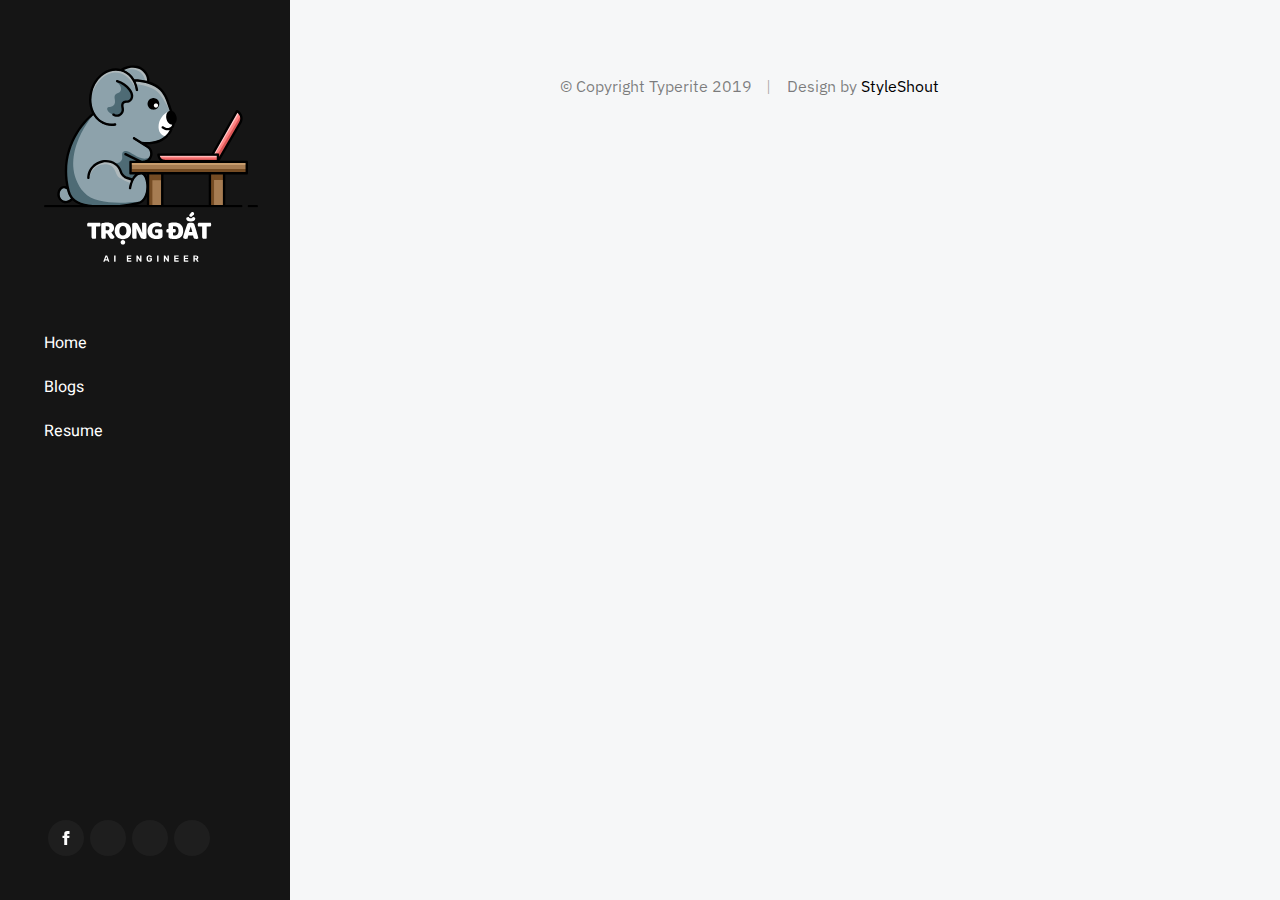
==== commit 88415c6f: "resume" ====
--- a/index.html
+++ b/index.html
@@ -1,20 +1,50 @@
 <!DOCTYPE html>
 <html class="no-js" lang="en">
 <head>
+
+    <!--- basic page needs
+    ================================================== -->
+    <meta charset="utf-8">
+    <title>Trong Đắt</title>
+    <meta name="description" content="">
+    <meta name="author" content="">
+
+    <!-- mobile specific metas
+    ================================================== -->
+    <meta name="viewport" content="width=device-width, initial-scale=1">
+
     <!-- CSS
     ================================================== -->
     <link rel="stylesheet" href="statics/css/base.css">
     <link rel="stylesheet" href="statics/css/vendor.css">
     <link rel="stylesheet" href="statics/css/main.css">
 
-    <script  type="text/javascript"  src="statics/js/jquery-3.2.1.min.js"></script>
-    <script>
-        $(function(){ $("head").load("components/head.html") });
-        $(function(){ $("#menu").load("components/menu.html") });
-    </script>
+    <!-- Java Script
+    ================================================== -->
+    <script src="statics/js/modernizr.js"></script>
+
+    <!-- favicons
+    ================================================== -->
+    <link rel="apple-touch-icon" sizes="180x180" href="statics/images/icons/favicon.png">
+    <link rel="icon" type="image/png" sizes="32x32" href="statics/images/icons/favicon.png">
+    <link rel="icon" type="image/png" sizes="16x16" href="statics/images/icons/favicon.png">
 </head>
 
 <body>
     <header id="menu"></header>
     <footer id="footer"></footer>
+
+    <!-- Java Script ================================================== -->
+    <script src="statics/js/jquery-3.2.1.min.js"></script>
+    <script src="statics/js/plugins.js"></script>
+    <script src="statics/js/main.js"></script>
+        <!-- Java Script ================================================== -->
+    <script src="statics/js/jquery-3.2.1.min.js"></script>
+    <script src="statics/js/plugins.js"></script>
+    <script src="statics/js/main.js"></script>
+
+    <script>
+        $(function(){ $("#menu").load("components/menu.html") });
+        $(function(){ $("#footer").load("components/footer.html") });
+    </script>
 </body>--- a/statics/css/main.css
+++ b/statics/css/main.css
@@ -125,9 +125,9 @@
  * ## typography
  * ------------------------------------------------------------------- */
 h1, h2, h3, h4, h5, h6, .h1, .h2, .h3, .h4, .h5, .h6 {
-  font-family: "Heebo", sans-serif;
-  font-weight: 500;
+  font-family: "Playfair Display", serif;
   font-style: normal;
+  font-weight: bold;
   color: #000000;
   font-variant-ligatures: common-ligatures;
   text-rendering: optimizeLegibility;
@@ -173,11 +173,13 @@
 h2, .h2 {
   font-size: 3rem;
   line-height: 1.2;
+  margin-top: 0px
 }
 
 h3, .h3 {
   font-size: 2.4rem;
   line-height: 1.167;
+  margin-top: 0px
 }
 
 h4, .h4 {
@@ -188,6 +190,9 @@
 h5, .h5 {
   font-size: 1.8rem;
   line-height: 1.333;
+  margin-top: 0px;
+  font-style: italic;
+  font-weight: normal;
 }
 
 h6, .h6 {
@@ -204,7 +209,7 @@
 p.lead {
   font-family: "IBM Plex Sans", sans-serif;
   font-weight: 300;
-  font-size: 2.4rem;
+  font-size: 1.9rem;
   line-height: 1.833;
   margin-bottom: 3.6rem;
   color: #000000;
@@ -250,22 +255,22 @@
 }
 
 blockquote {
-  margin: 4rem 0;
-  padding: 4rem 4rem;
+  margin: 2rem 0;
+  padding: 0rem 2rem;
   border-left: 4px solid black;
   position: relative;
 }
 
 @media screen and (max-width:600px) {
   blockquote {
-    padding: 3.2rem 3.2rem;
+    padding: 0rem 2rem;
   }
 
 }
 
 @media screen and (max-width:400px) {
   blockquote {
-    padding: 2.8rem 2.8rem;
+    padding: 0rem 2rem;
   }
 
 }
@@ -2496,28 +2501,16 @@
   background-image: url(../images/icons/social/icon-facebook.svg);
 }
 
-.header__social .ss-twitter a::after {
-  background-image: url(../images/icons/social/icon-twitter.svg);
-}
-
-.header__social .ss-dribbble a::after {
-  background-image: url(../images/icons/social/icon-dribbble.svg);
-}
-
-.header__social .ss-behance a::after {
-  background-image: url(../images/icons/social/icon-behance.svg);
-}
-
-.header__social .ss-instagram a::after {
-  background-image: url(../images/icons/social/icon-instagram.svg);
-}
-
-.header__social .ss-pinterest a::after {
-  background-image: url(../images/icons/social/icon-pinterest.svg);
-}
-
-.header__social .ss-rss a::after {
-  background-image: url(../images/icons/social/icon-rss.svg);
+.header__social .ss-github a::after {
+  background-image: url(../images/icons/social/icon-github.png);
+}
+
+.header__social .ss-linkedin a::after {
+  background-image: url(../images/icons/social/icon-linkedin.png);
+}
+
+.header__social .ss-home a::after {
+  background-image: url(../images/icons/social/icon-home.png);
 }
 
 /* -------------------------------------------------------------------
@@ -2777,8 +2770,8 @@
   }
 
   .header__logo img {
-    width: 100%;
-    height: 100%;
+    width: 125px;
+    height: 50px;
   }
 
   .header__nav-wrap {
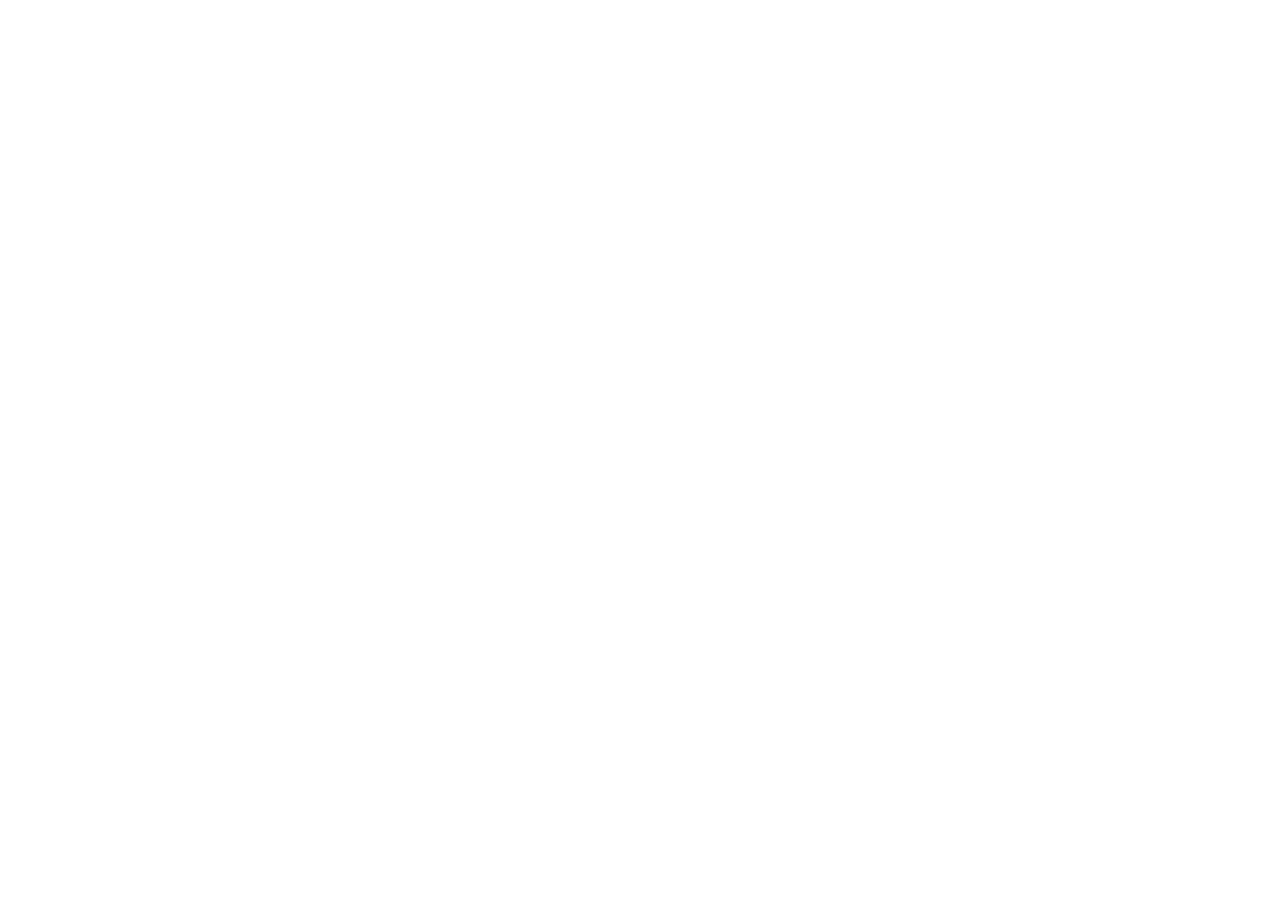
==== commit 9711fef6: "web" ====
--- a/index.html
+++ b/index.html
@@ -18,6 +18,10 @@
     <link rel="stylesheet" href="statics/css/base.css">
     <link rel="stylesheet" href="statics/css/vendor.css">
     <link rel="stylesheet" href="statics/css/main.css">
+    <link rel="stylesheet" href="statics/css/style.css">
+    <link rel="stylesheet" href="statics/css/owl.carousel.min.css">
+    <link rel="stylesheet" href="statics/css/owl.theme.default.min.css">
+    <link rel="stylesheet" href="statics/css/animate.css">
 
     <!-- Java Script
     ================================================== -->
@@ -30,18 +34,71 @@
     <link rel="icon" type="image/png" sizes="16x16" href="statics/images/icons/favicon.png">
 </head>
 
-<body>
+<body data-spy="scroll" data-target=".site-navbar-target" data-offset="300">
+    <div id="preloader">
+        <div id="loader" class="dots-fade">
+            <div></div>
+            <div></div>
+            <div></div>
+        </div>
+    </div>
     <header id="menu"></header>
-    <footer id="footer"></footer>
+    <section id="home-section" class="hero">
+        <div class="home-slider owl-carousel">
+            <div class="slider-item ">
+                <div class="overlay"></div>
+                <div class="container" style="margin-right: 5%;">
+                    <div class="row d-md-flex no-gutters slider-text align-items-end justify-content-end" data-scrollax-parent="true">
+                        <div class="one-third js-fullheight order-md-last img" style="background-image:url(statics/images/banner/2.png);">
+                            <div class="overlay"></div>
+                        </div>
+                        <div class="one-forth d-flex  align-items-center ftco-animate" data-scrollax=" properties: { translateY: '70%' }">
+                            <div class="text" style="margin-left: 10%">
+                                <span class="subheading">Hello!</span>
+                                <h1 class="mb-4 mt-3">I'm <span>Trọng Đắt Ngô</span></h1>
+                                <h2 class="mb-4">A Software Developer / AI Engineer</h2>
+                                <p>
+                                    <a href="resume.html" class="btn btn-primary py-3 px-4" style="text-align: center; height: auto">Resume</a>
+                                    <a href="blogs.html" class="btn btn-white btn-outline-white py-3 px-4" style="text-align: center; height: auto">My Blogs</a>
+                                </p>
+                            </div>
+                        </div>
+                    </div>
+                </div>
+            </div>
+
+            <div class="slider-item ">
+                <div class="overlay"></div>
+                <div class="container" style="margin-right: 5%;">
+                    <div class="row d-md-flex no-gutters slider-text align-items-end justify-content-end" data-scrollax-parent="true">
+                        <div class="one-third js-fullheight order-md-last img" style="background-image:url(statics/images/banner/3.png);">
+                            <div class="overlay"></div>
+                        </div>
+                        <div class="one-forth d-flex  align-items-center ftco-animate" data-scrollax=" properties: { translateY: '70%' }">
+                            <div class="text" style="margin-left: 10%">
+                                <span class="subheading">Hello!</span>
+                                <h1 class="mb-4 mt-3">I'm a <span>AI Engineer</span> based in Ho Chi Minh, Viet Nam</h1>
+                                <p>
+                                    <a href="resume.html" class="btn btn-primary py-3 px-4" style="text-align: center; height: auto">Resume</a>
+                                    <a href="blogs.html" class="btn btn-white btn-outline-white py-3 px-4" style="text-align: center; height: auto">My Blogs</a>
+                                </p>
+                            </div>
+                        </div>
+                    </div>
+                </div>
+            </div>
+        </div>
+    </section>
 
     <!-- Java Script ================================================== -->
     <script src="statics/js/jquery-3.2.1.min.js"></script>
     <script src="statics/js/plugins.js"></script>
     <script src="statics/js/main.js"></script>
-        <!-- Java Script ================================================== -->
-    <script src="statics/js/jquery-3.2.1.min.js"></script>
-    <script src="statics/js/plugins.js"></script>
-    <script src="statics/js/main.js"></script>
+
+    <script src="statics/js/jquery.waypoints.min.js"></script>
+    <script src="statics/js/owl.carousel.min.js"></script>
+    <script src="statics/js/aos.js"></script>
+    <script src="statics/js/banner.js"></script>
 
     <script>
         $(function(){ $("#menu").load("components/menu.html") });
--- a/statics/css/main.css
+++ b/statics/css/main.css
@@ -3612,4 +3612,7 @@
   visibility: visible;
 }
 
+/*.hero{*/
+/*  background: #000000;*/
+/*}*/
 /*# sourceMappingURL=main.css.map */
